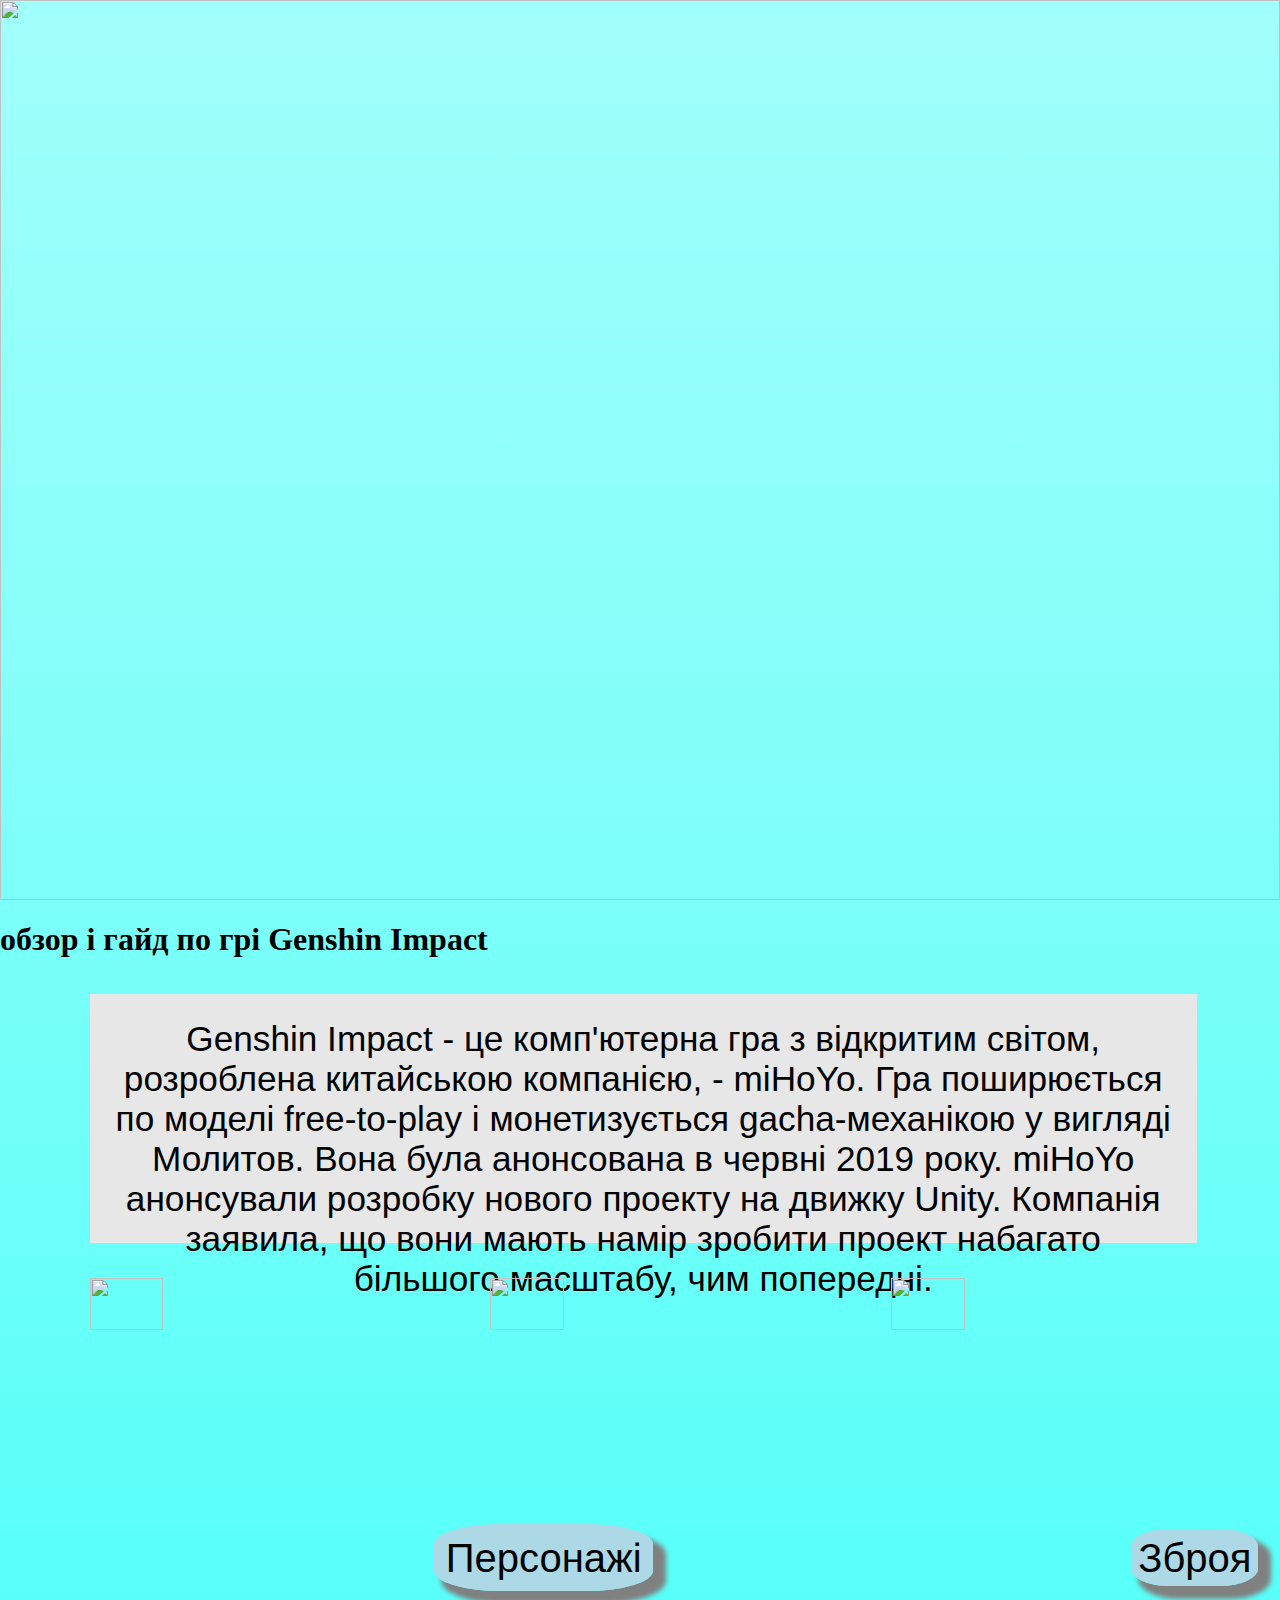
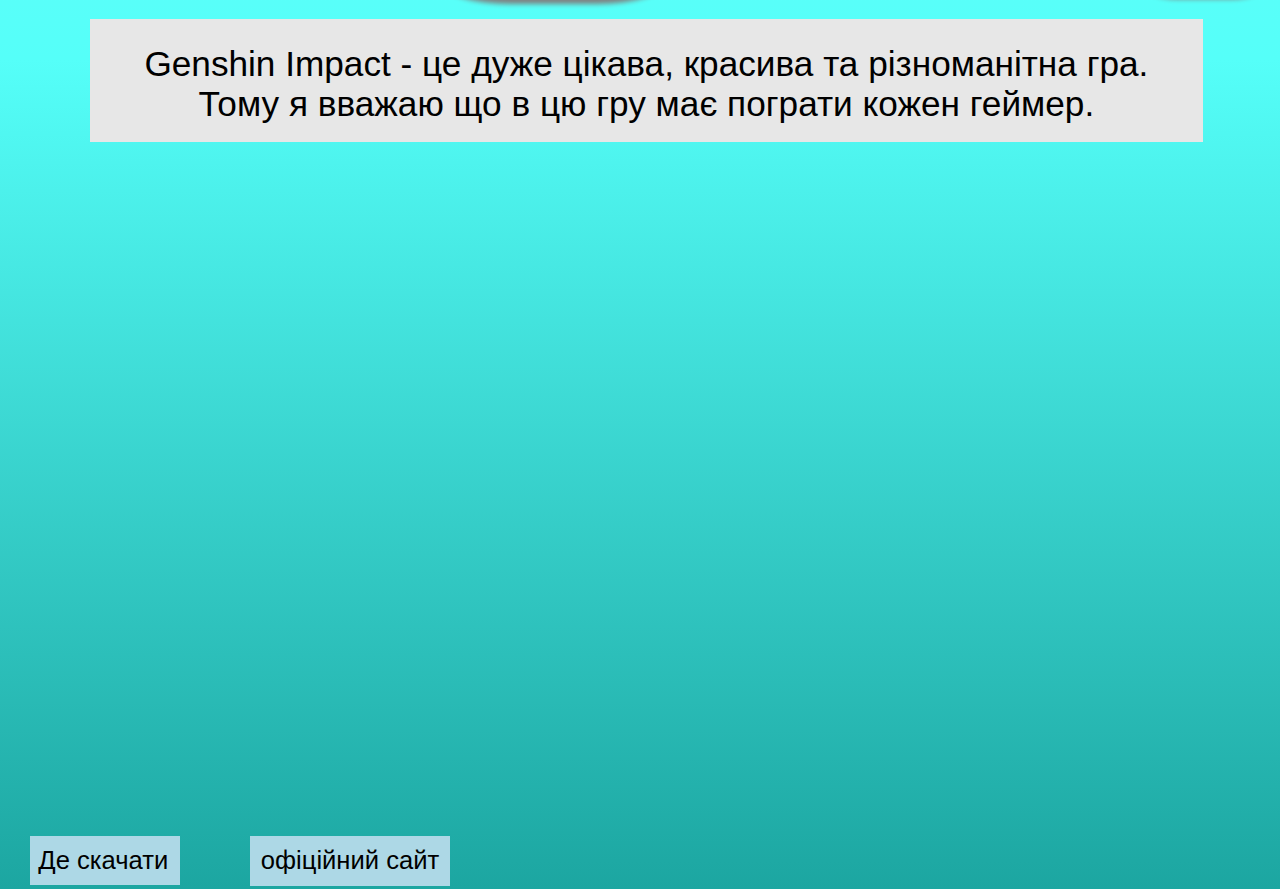
==== index.html @ d408ca3a "Update index.html" ====
<html>
    <head>
        <title>Genshin Impact (гайд по персонажам і зброї) </title>
        <link rel="stylesheet"href="style_m.css"/>
    </head>
    <body>
    <header>
        <section>
        <img class="genshin" src="https://drive.google.com/uc?export=veiw&id=1p4ZUdVtTkHJsbQ8g5_24UqcxrIvknkLV">
    </section>
        <h1> обзор і гайд по грі Genshin Impact
    </header>
    <main>
        <section>
        <p class="text">Genshin Impact - це комп'ютерна гра з відкритим світом, розроблена китайською компанією, - miHoYo. Гра поширюється по моделі free-to-play і монетизується gacha-механікою у вигляді Молитов. Вона була анонсована в червні 2019 року. miHoYo анонсували розробку нового проекту на движку Unity. Компанія заявила, що вони мають намір зробити проект набагато більшого масштабу, чим попередні.</p>
        <div>
                 <img class="one" src="https://drive.google.com/uc?export=veiw&id=1oLjM9TzhgPd-p6_hXvwGnq08KdfGALGy"> 
                 <img class="one" src="https://drive.google.com/uc?export=veiw&id=1lAmtYXMlv_cVcJt25VNb_LvziGVGpfvn"> 
                 <img class="one" src="https://drive.google.com/uc?export=veiw&id=1ni3jpJNjShLHRkc9O3Z9t5lqHu7DYPa9"> 
        </div>
    </section>
    <section>
            <table>
                <tr>
                    <td> <p> <a class="two" href="index_p.html"> Персонажі </a></p> </td>
                    <td> <p> <a class="three" href="index_z.html"> Зброя </a></p> </td>
                </tr>
            </table>
        </section> 
            <article>
    <p class="foot">Genshin Impact - це дуже цікава, красива та різноманітна гра. Тому я вважаю що в цю гру має пограти кожен геймер.</p>
            </article>
            <iframe src="https://www.youtube.com/embed/iPawkHfB9Gk" title="YouTube video player" frameborder="0"></iframe>
    </main>
    <footer>
        <section>
            <table>
                <tr>
                    <td> <p class="two22222"> <a href="https://genshin.hoyoverse.com/en/"> Де скачати </a></p> </td>
                    <td> <p class="three33333"> <a href="https://genshin.hoyoverse.com/en/home"> офіційний сайт </a></p> </td>
                </tr>
            </table>
        </section> 
    </footer>
</body>
</html>
---- style_m.css ----
.genshin {
    width: 100%;
    height: 100%;
    left: 0px;
    top: 0px;
}
body {
    margin: 0%;
}
.text {
    width: 82.5%;
    height: 22%;
    font-size: 220%;
    margin-left: 7%;
    background-color: E7E7E7;
    padding: 2%;
    font-family: sans-serif;
    text-align: center;
}
.one {
    width: 24%;
    height: 24%;
    margin-left: 7%;
    padding-bottom: 3%;
}
.two {
    font-size: 250%;
    text-decoration: none;
    font-family: sans-serif;
    color: black;
    margin-left: 220%;
    background-color: lightblue;
    padding: 6%;
    border-radius: 30%;
    box-shadow: 10px 10px 5px 3px gray;
}
.three {
    font-size: 250%;
    text-decoration: none;
    font-family: sans-serif;
    color: black;
    margin-left: 820%;
    background-color: lightblue;
    padding: 6%;
    border-radius: 30%;
    box-shadow: 10px 10px 5px 3px gray;
    
}
.two:hover {
    font-size: 260%;
    text-decoration: none;
    font-family: sans-serif;
    color: purple;
    background-color: lightblue;
    padding: 6%;
    border-radius: 30%;
    box-shadow: 5px 5px 2px 3px gray;
}
.three:hover {
    font-size: 260%;
    text-decoration: none;
    font-family: sans-serif;
    color: purple;
    background-color: lightblue;
    padding: 6%;
    border-radius: 30%;
    box-shadow: 5px 5px 2px 3px gray;
}
.foot {
    width: 83%;
    height: 8%;
    font-size: 220%;
    margin-left: 7%;
    background-color: E7E7E7;
    padding: 2%;
    font-family: sans-serif;
    text-align: center;
}
.for {
    text-align: center;
    font-family: sans-serif;
    font-size: 250%;
}
p a {
    text-decoration: none;
    color: black;
    font-family: sans-serif;
}
p a:hover {
    color: purple;
    text-decoration: none;
    font-size: 105%;
}
iframe {
    margin-left: 15%;
    padding-bottom: 2%;
    width: 70%;
     height: 70%;
}
body {
    background-image: linear-gradient(	#A2FFFB, #80FFFA, #55FFF9, #1CA6A1)
}
.two22222 {
    font-size: 160%;
    text-decoration: none;
    font-family: sans-serif;
    color: black;
    margin-left: 20%;
    background-color: lightblue;
    padding: 10 6 10 6%;
    width: 100%
}
.three33333{
    font-size: 160%;
    text-decoration: none;
    font-family: sans-serif;
    color: black;
    margin-left: 60%;
    background-color: lightblue;
    padding: 6%;
    width: 100%;
}
.two22222:hover {
    font-size: 160%;
    text-decoration: none;
    font-family: sans-serif;
    color: purple;
    margin-left: 20%;
    background-color lightblue;
    padding: 12 8 12 8%;
    width: 100%
}
.three33333:hover {
    font-size: 160%;
    text-decoration: none;
    font-family: sans-serif;
    color: purple;
    margin-left: 60%;
    background-color: lightblue;
    padding:  12 8 12 8%;
    width: 100%;
}
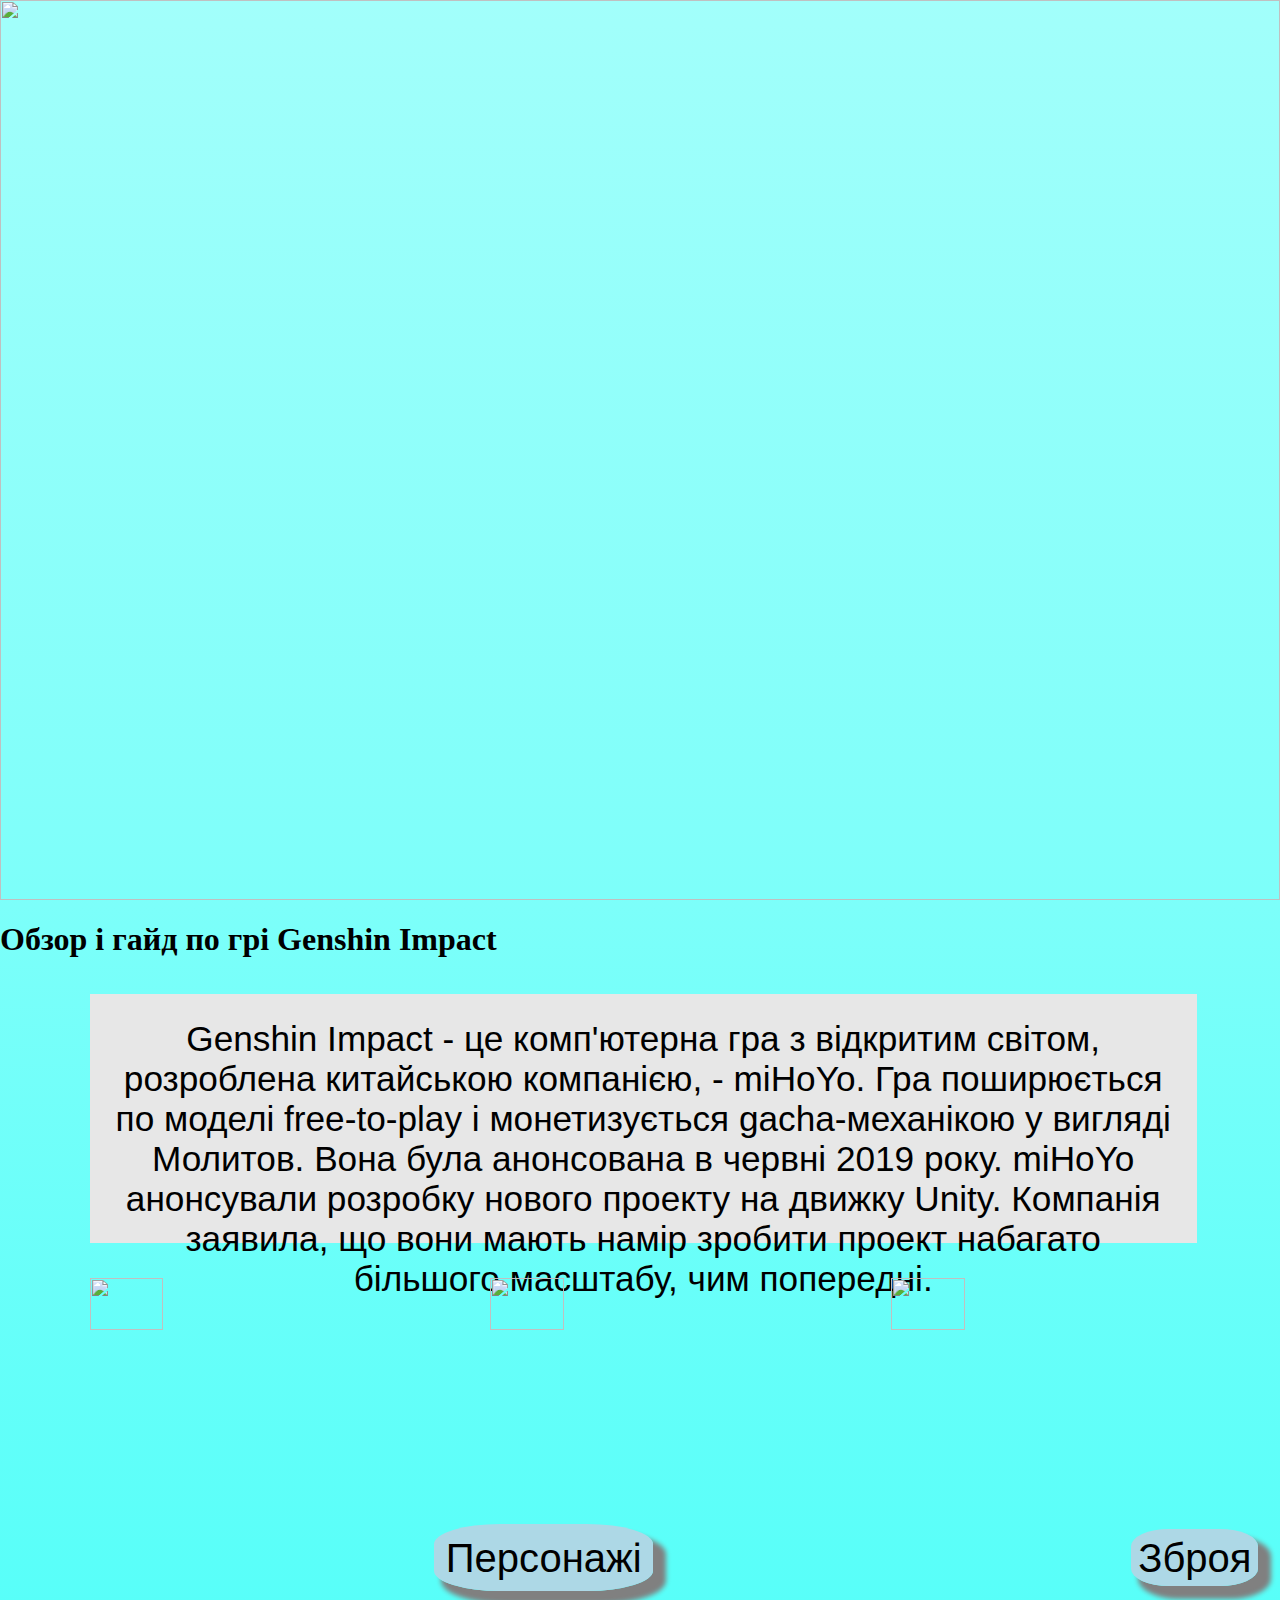
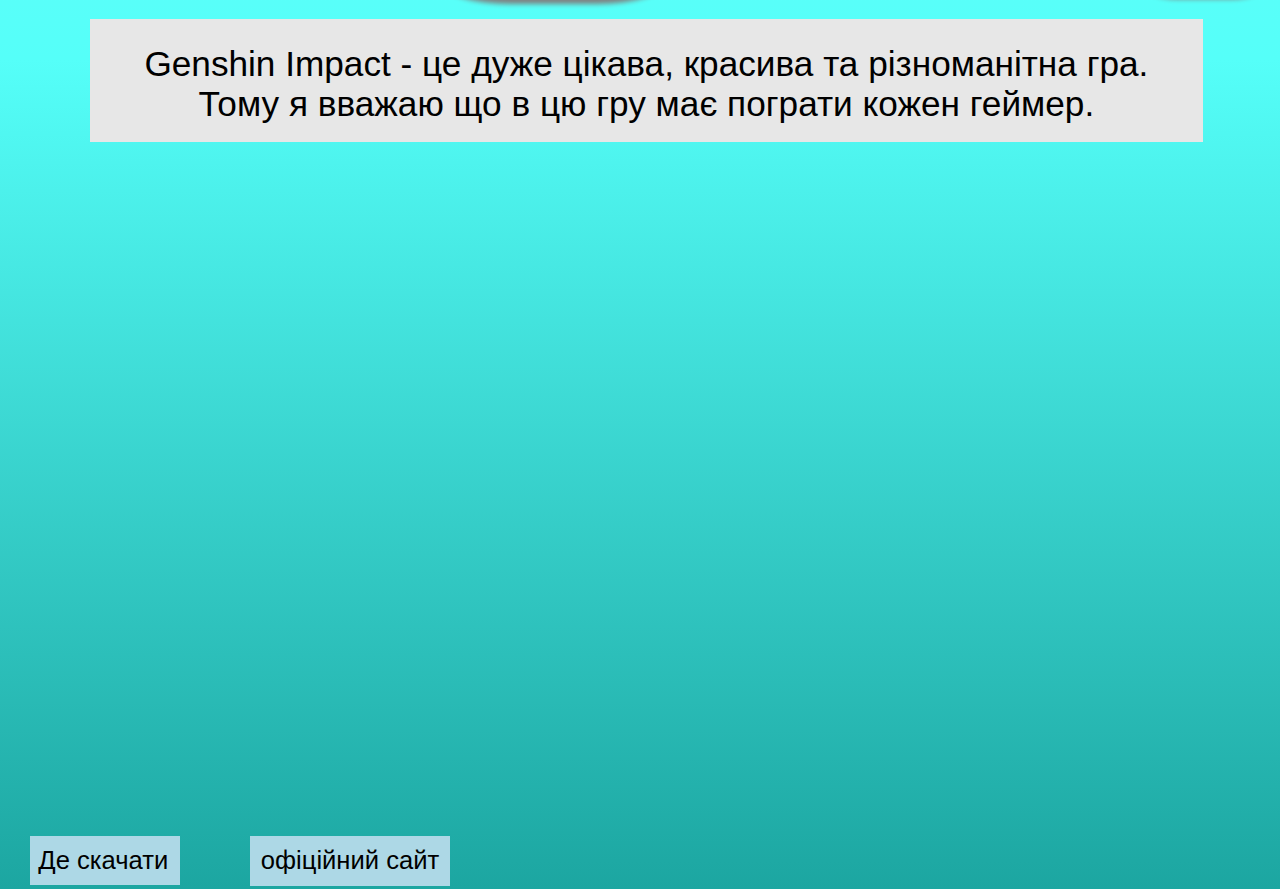
==== commit 9348548a: "Update index.html" ====
--- a/index.html
+++ b/index.html
@@ -8,7 +8,7 @@
         <section>
         <img class="genshin" src="https://drive.google.com/uc?export=veiw&id=1p4ZUdVtTkHJsbQ8g5_24UqcxrIvknkLV">
     </section>
-        <h1> обзор і гайд по грі Genshin Impact
+        <h1> Обзор і гайд по грі Genshin Impact
     </header>
     <main>
         <section>
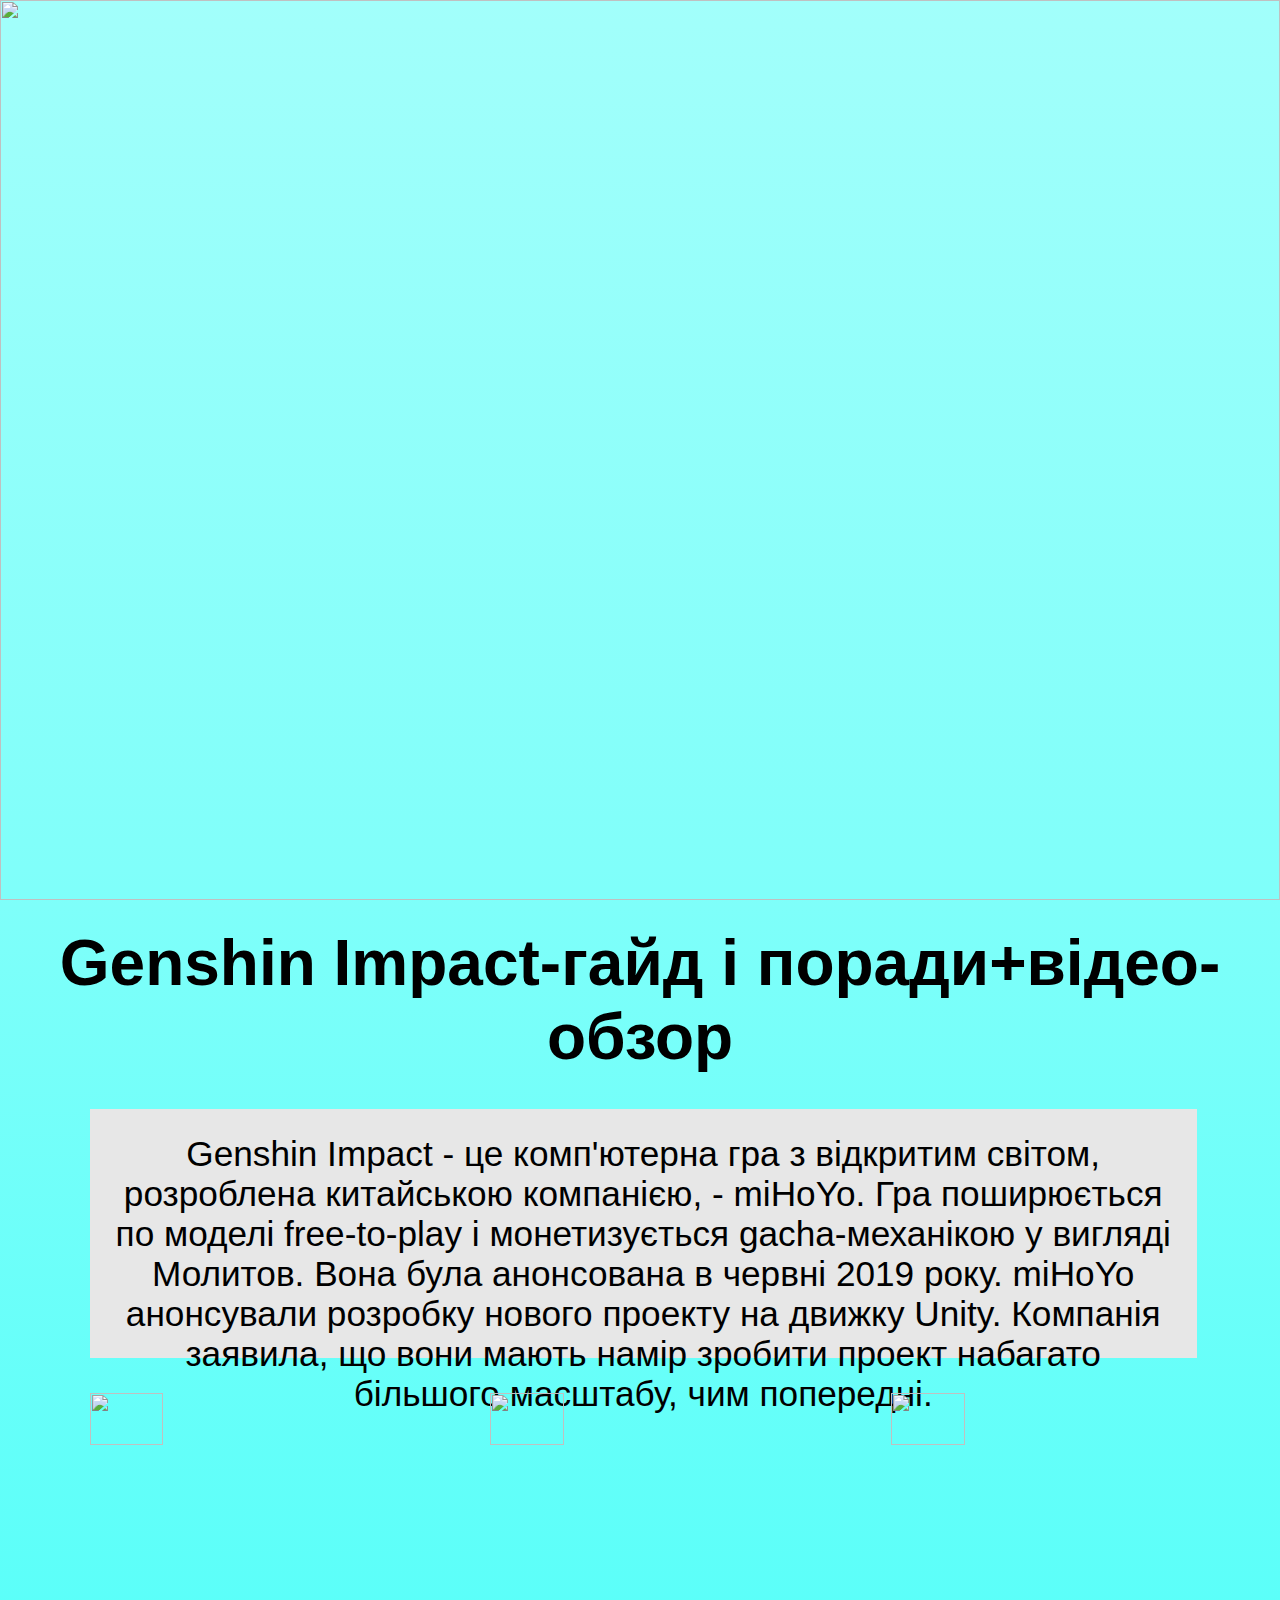
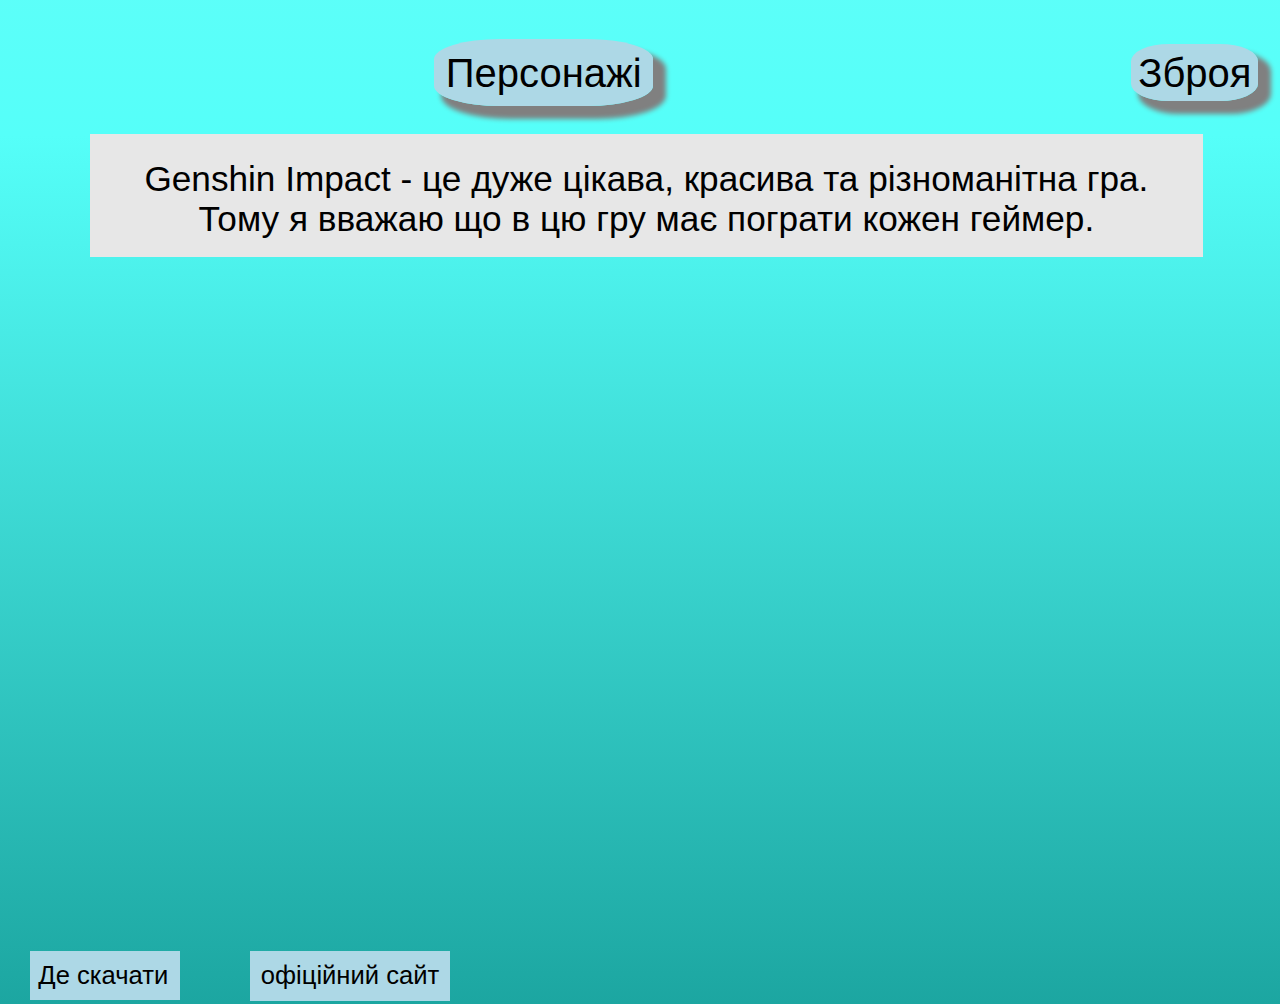
==== commit f561deb8: "Update index.html" ====
--- a/index.html
+++ b/index.html
@@ -1,14 +1,16 @@
 <html>
     <head>
-        <title>Genshin Impact (гайд по персонажам і зброї) </title>
+        <meta name="google-site-verification" content="RZ0T5YibLcI4ald28p1eyDi-mDHDWzOWzWQNdZ9hDqk" />
+        <title> Genshin Impact-гайд і поради+відео-обзор </title>
         <link rel="stylesheet"href="style_m.css"/>
+        <meta name="description" content="Genshin Impact - це комп'ютерна гра з відкритим світом, розроблена китайською компанією, - miHoYo. Гра поширюється по моделі free-to-play" />
     </head>
     <body>
     <header>
         <section>
         <img class="genshin" src="https://drive.google.com/uc?export=veiw&id=1p4ZUdVtTkHJsbQ8g5_24UqcxrIvknkLV">
     </section>
-        <h1> Обзор і гайд по грі Genshin Impact
+        <h1>Genshin Impact-гайд і поради+відео-обзор</h1>
     </header>
     <main>
         <section>
--- a/style_m.css
+++ b/style_m.css
@@ -140,3 +140,10 @@
     padding:  12 8 12 8%;
     width: 100%;
 }
+header h1 {
+    text-align: center;
+    font-family: sans-serif;
+    margin-top: 2%;
+    margin-bottom: 2%;
+    font-size: 400%;
+}
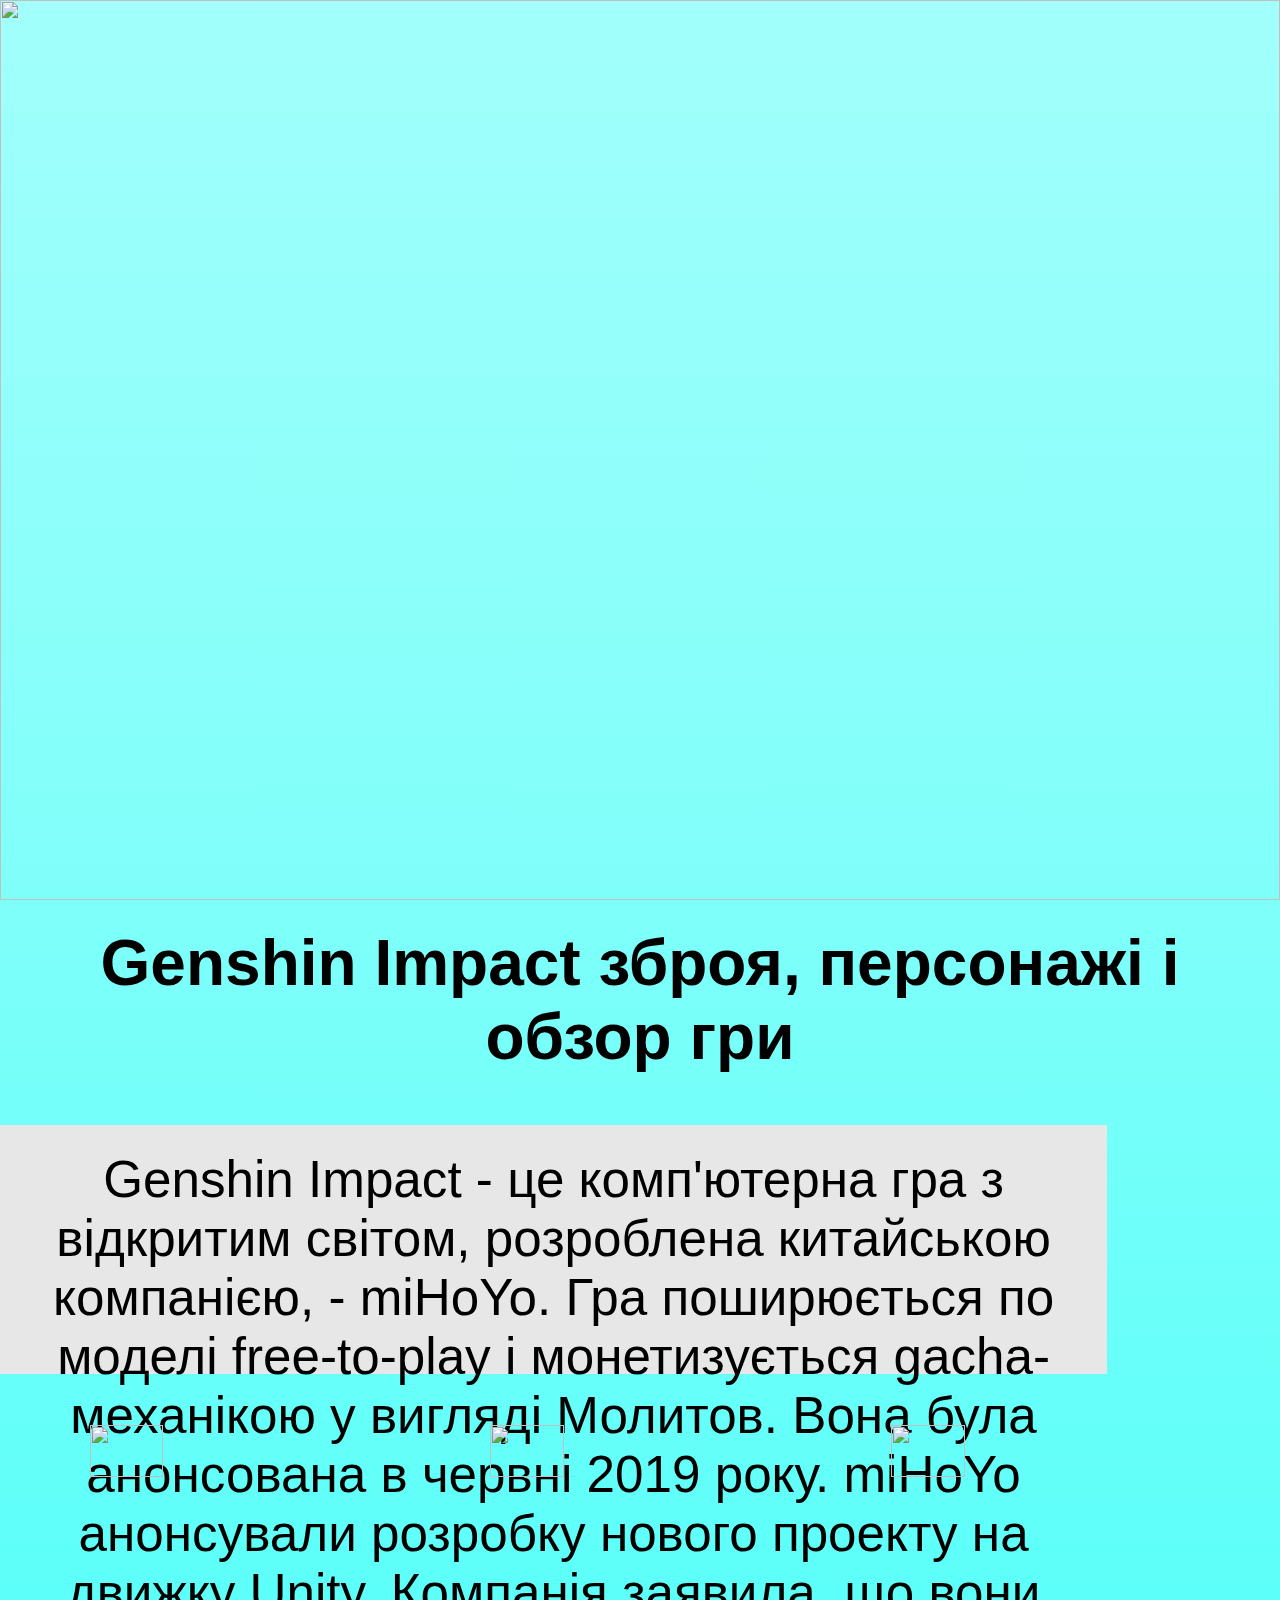
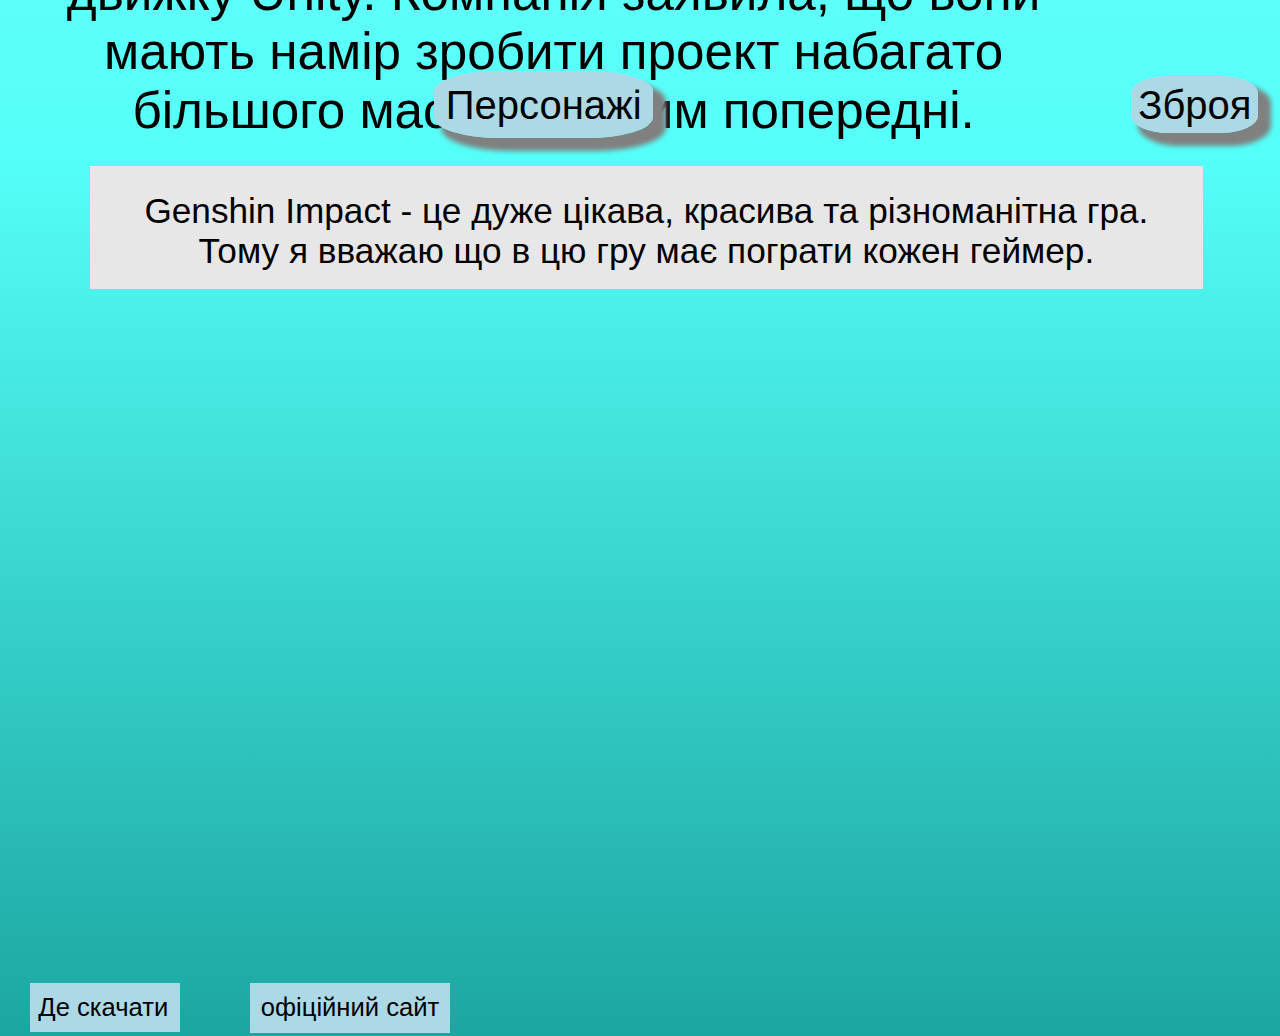
==== commit 4382dad4: "Update index.html" ====
--- a/index.html
+++ b/index.html
@@ -1,7 +1,9 @@
 <html>
     <head>
+        <script async src="https://pagead2.googlesyndication.com/pagead/js/adsbygoogle.js?client=ca-pub-1900053246734751"
+     crossorigin="anonymous"></script>
         <meta name="google-site-verification" content="RZ0T5YibLcI4ald28p1eyDi-mDHDWzOWzWQNdZ9hDqk" />
-        <title> Genshin Impact-гайд і поради+відео-обзор </title>
+        <title> Genshin Impact зброя, персонажі і обзор гри </title>
         <link rel="stylesheet"href="style_m.css"/>
         <meta name="description" content="Genshin Impact - це комп'ютерна гра з відкритим світом, розроблена китайською компанією, - miHoYo. Гра поширюється по моделі free-to-play" />
     </head>
@@ -10,17 +12,15 @@
         <section>
         <img class="genshin" src="https://drive.google.com/uc?export=veiw&id=1p4ZUdVtTkHJsbQ8g5_24UqcxrIvknkLV">
     </section>
-        <h1>Genshin Impact-гайд і поради+відео-обзор</h1>
+        <h1>Genshin Impact зброя, персонажі і обзор гри</h1>
     </header>
     <main>
-        <section>
         <p class="text">Genshin Impact - це комп'ютерна гра з відкритим світом, розроблена китайською компанією, - miHoYo. Гра поширюється по моделі free-to-play і монетизується gacha-механікою у вигляді Молитов. Вона була анонсована в червні 2019 року. miHoYo анонсували розробку нового проекту на движку Unity. Компанія заявила, що вони мають намір зробити проект набагато більшого масштабу, чим попередні.</p>
         <div>
                  <img class="one" src="https://drive.google.com/uc?export=veiw&id=1oLjM9TzhgPd-p6_hXvwGnq08KdfGALGy"> 
                  <img class="one" src="https://drive.google.com/uc?export=veiw&id=1lAmtYXMlv_cVcJt25VNb_LvziGVGpfvn"> 
                  <img class="one" src="https://drive.google.com/uc?export=veiw&id=1ni3jpJNjShLHRkc9O3Z9t5lqHu7DYPa9"> 
         </div>
-    </section>
     <section>
             <table>
                 <tr>
--- a/style_m.css
+++ b/style_m.css
@@ -10,8 +10,7 @@
 .text {
     width: 82.5%;
     height: 22%;
-    font-size: 220%;
-    margin-left: 7%;
+    font-size: 4vw;
     background-color: E7E7E7;
     padding: 2%;
     font-family: sans-serif;
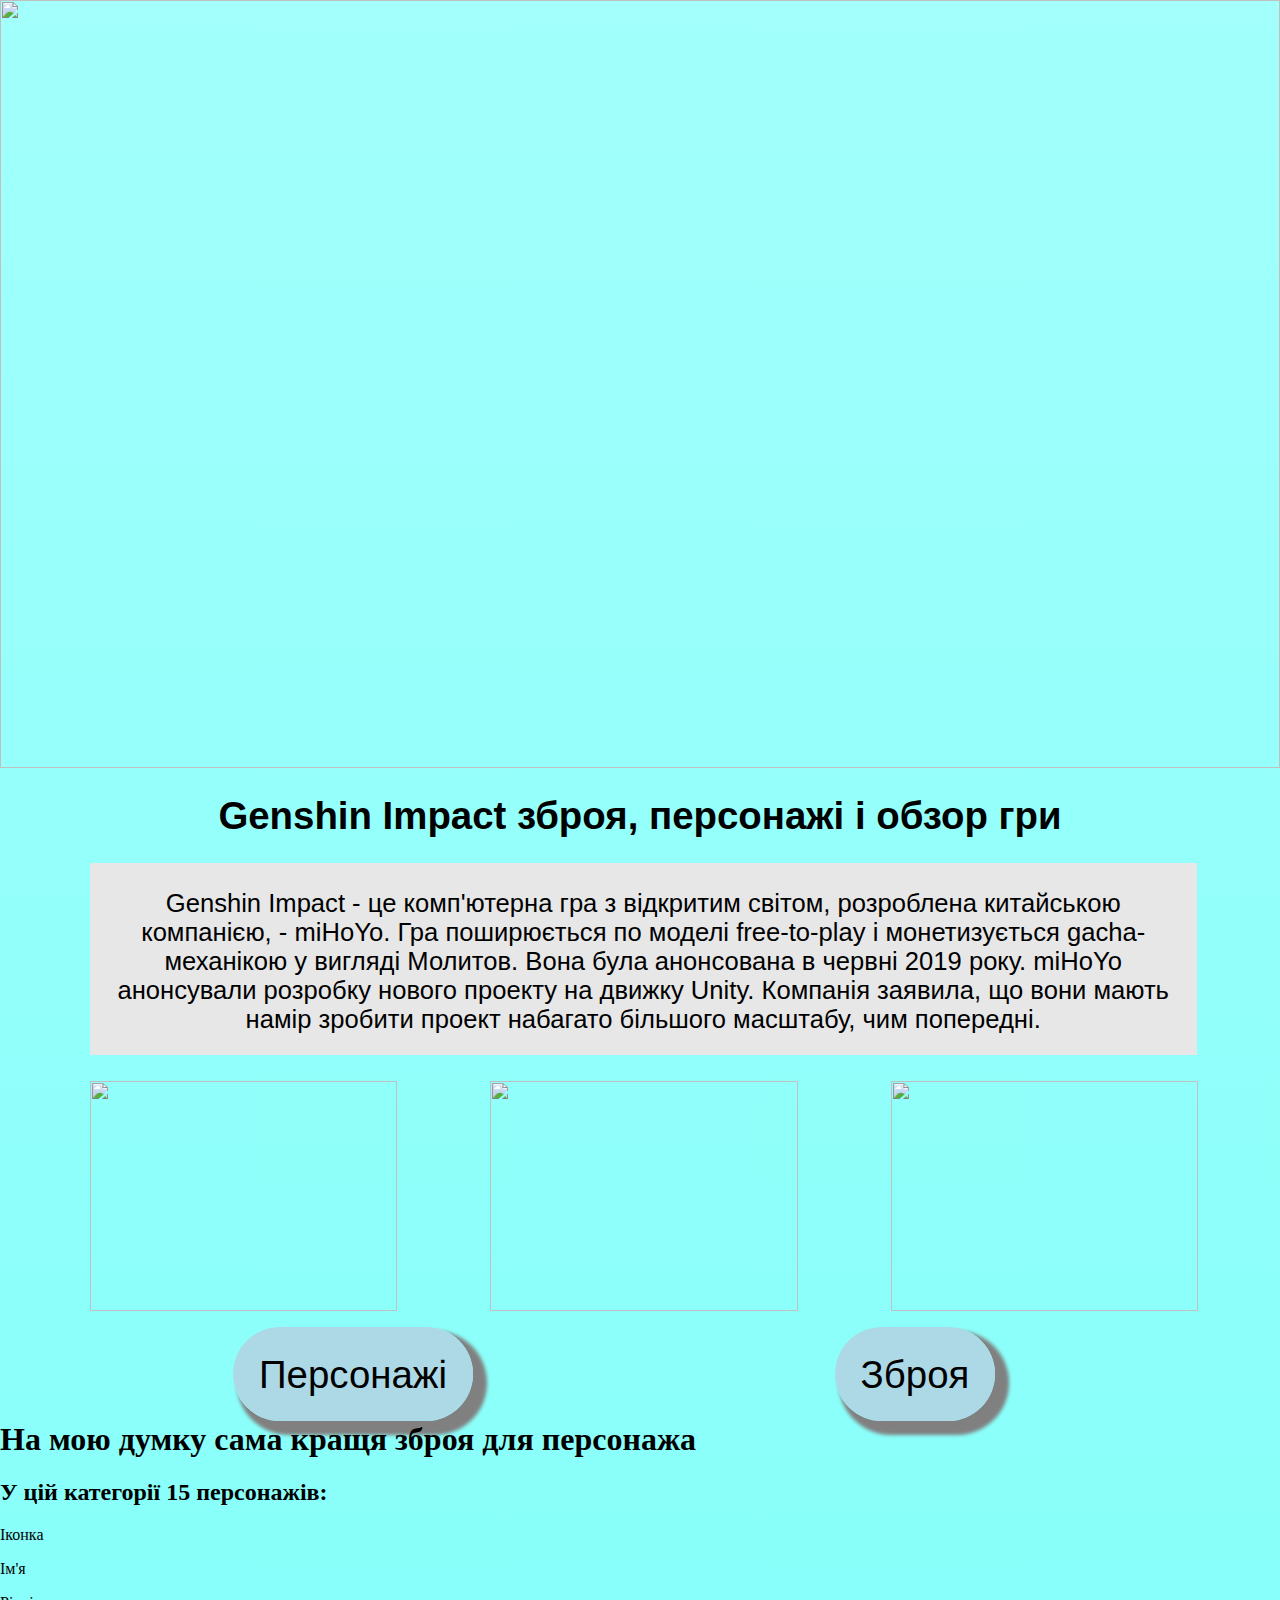
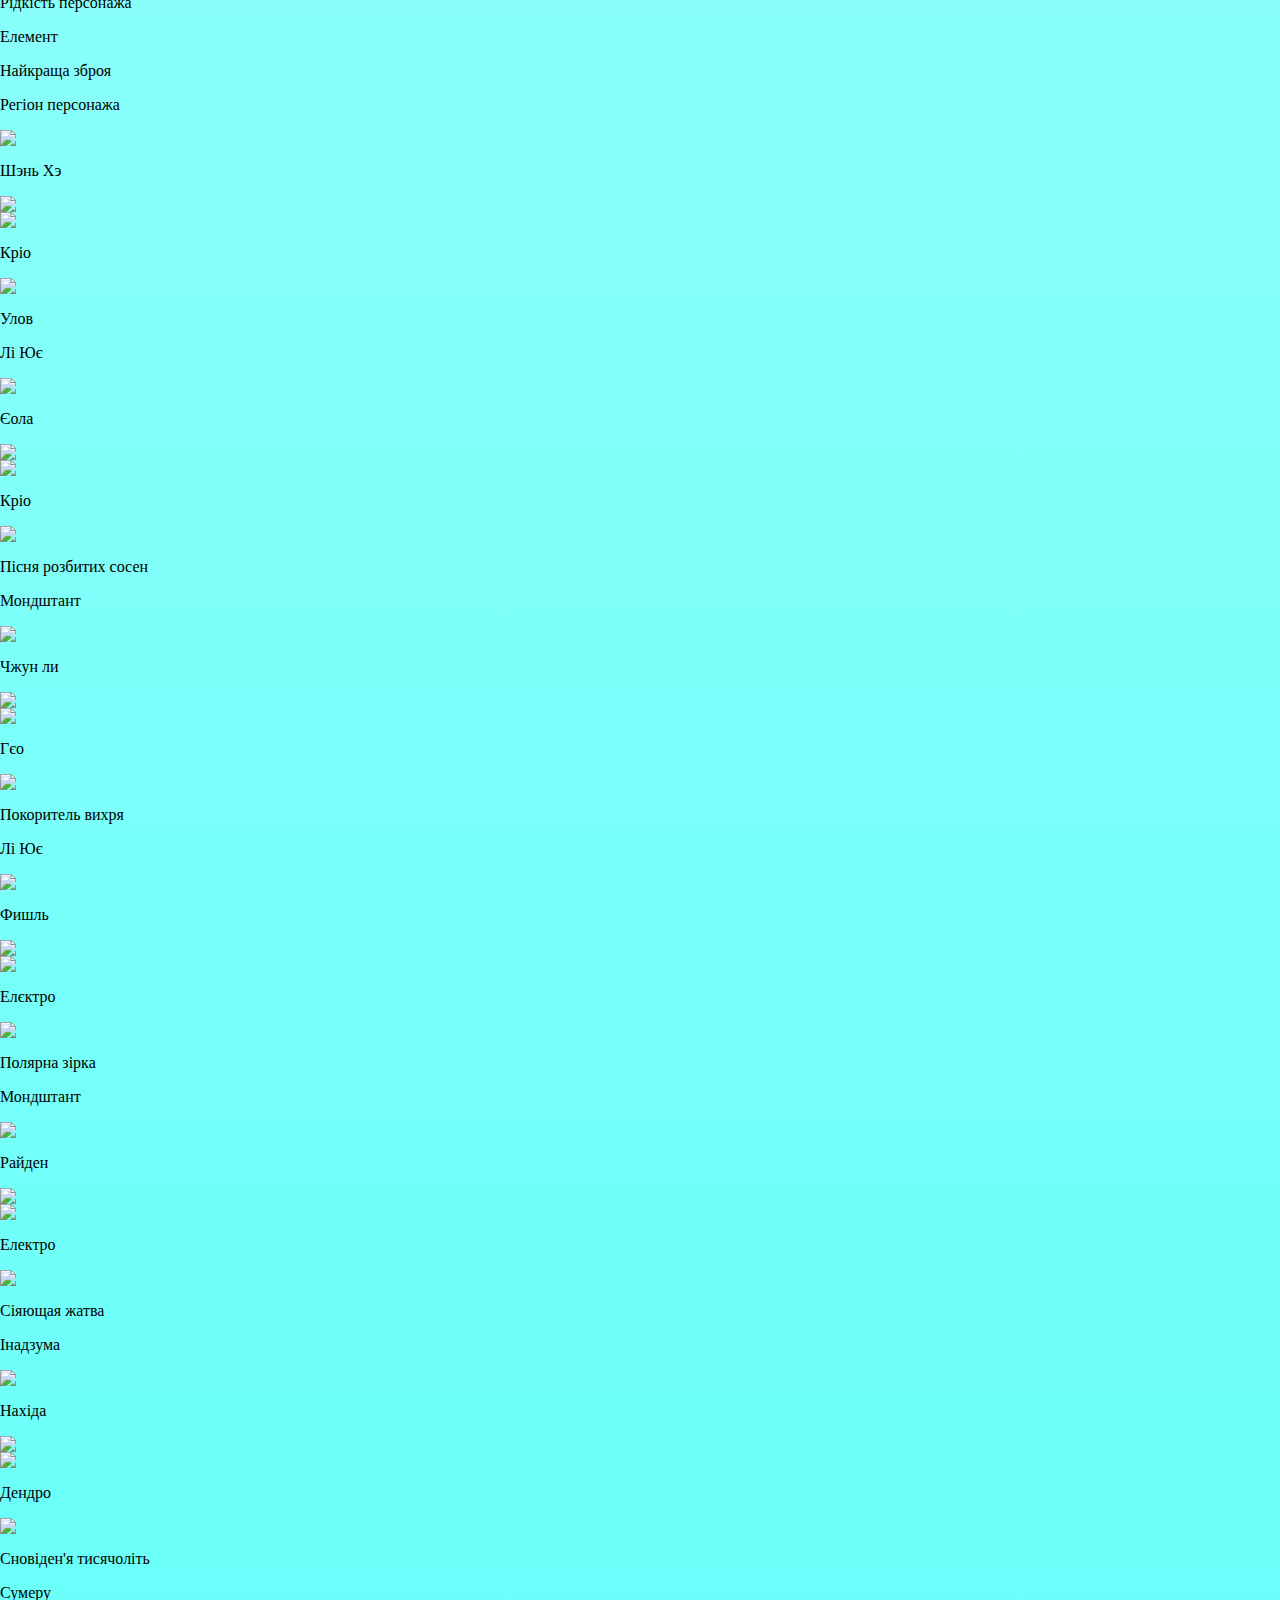
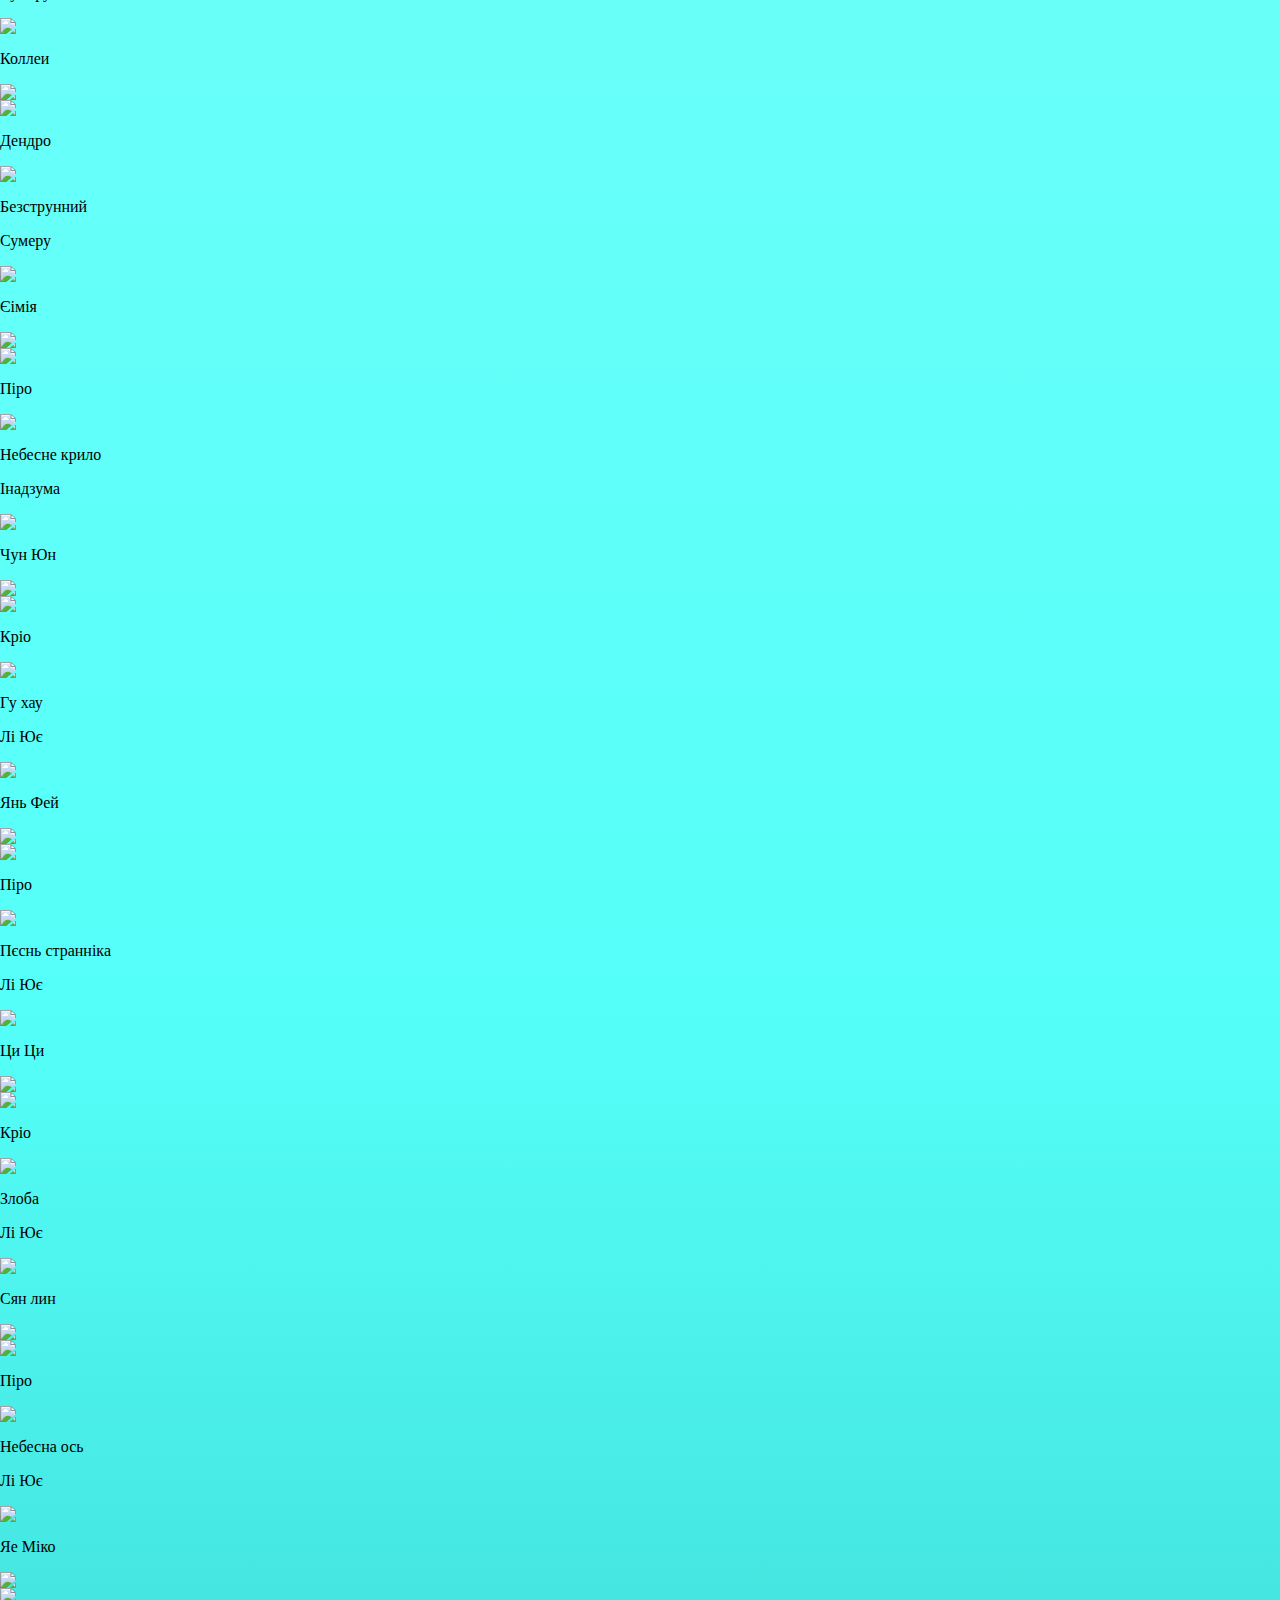
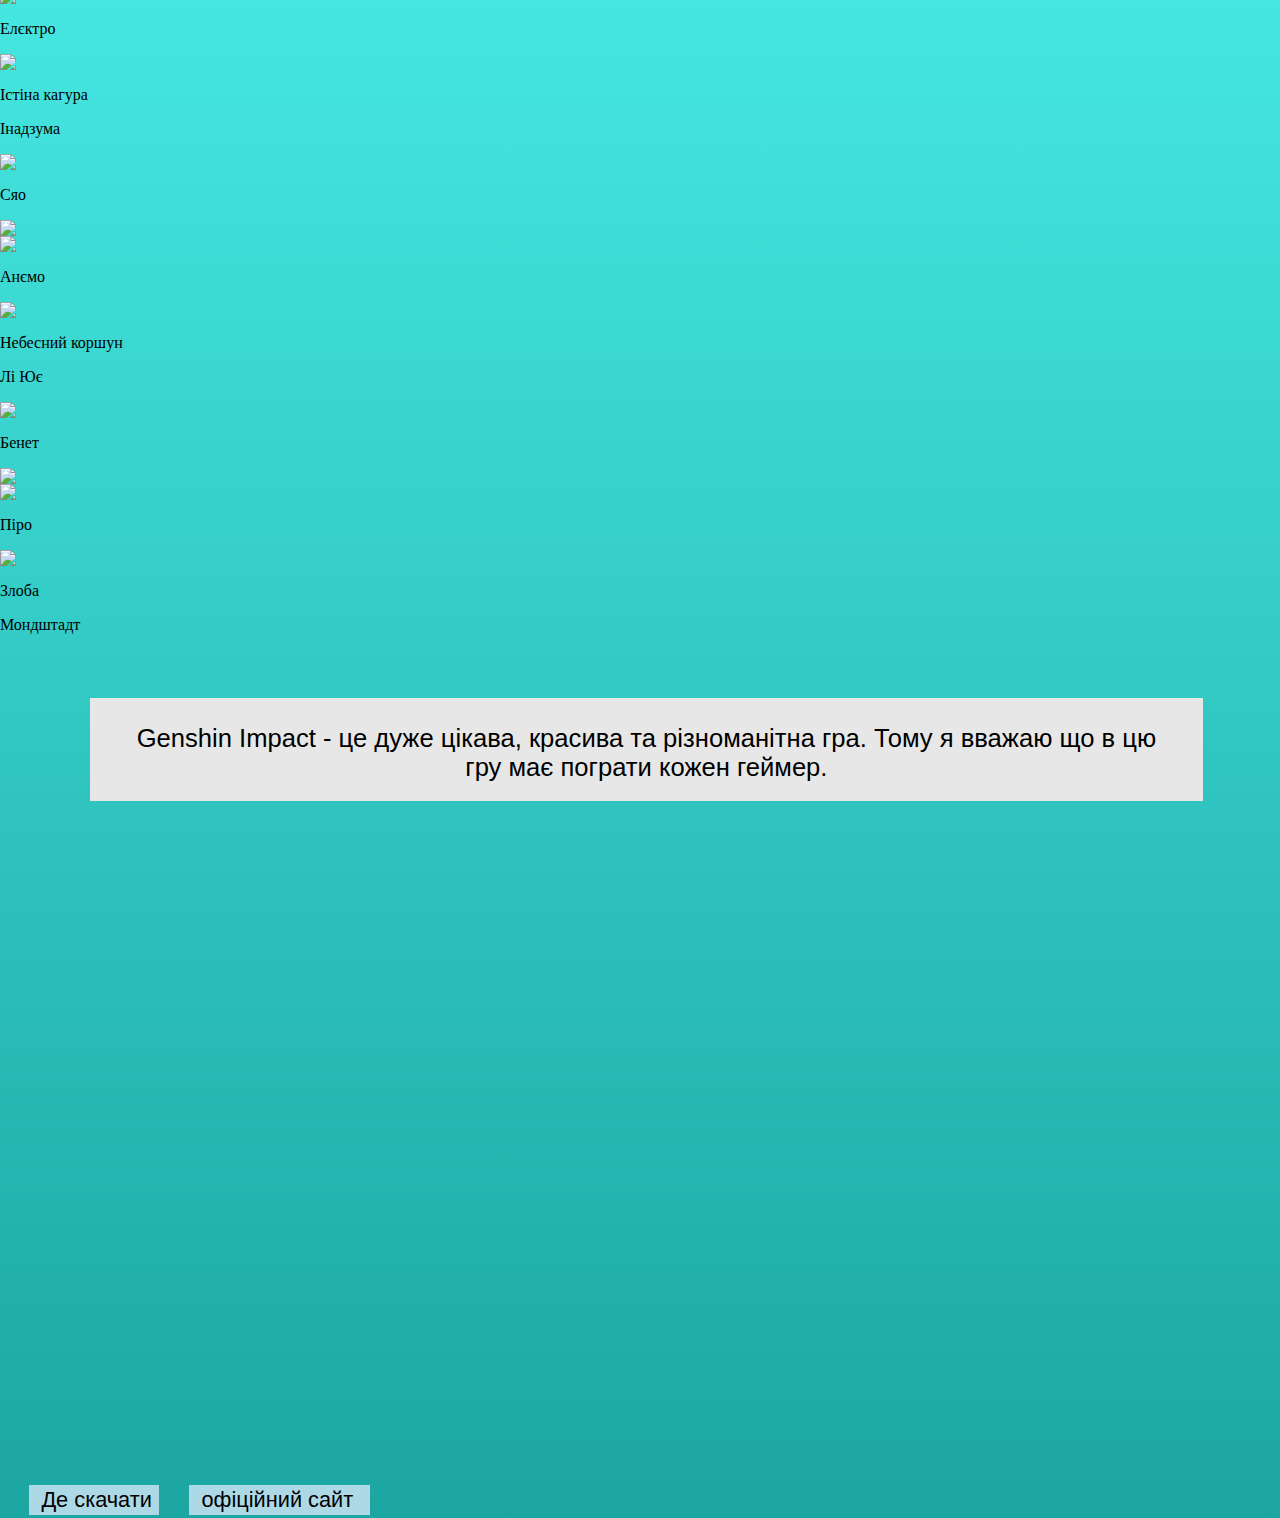
==== commit 1af34564: "Update index.html" ====
--- a/index.html
+++ b/index.html
@@ -29,6 +29,494 @@
                 </tr>
             </table>
         </section> 
+         <h1 class="h1">
+                        На мою думку сама кращя зброя для персонажа
+                </h1>
+                <h2>
+                        У цій категорії 15 персонажів:
+                </h2>
+                <section class="onetwo">
+                    <article>
+                        <p class="boom1">
+                            Іконка
+                        </p>
+                    </article>
+                    <article>
+                            <p class="boom2">
+                                Ім'я
+                            </p>
+                        </article>
+                        <article>
+                                <p class="boom3">
+                                    Рідкість персонажа
+                                </p>
+                            </article>
+                            <article>
+                                    <p class="boom4">
+                                        Елемент
+                                    </p>
+                                </article>
+                                <article>
+                                        <p class="boom5">
+                                            Найкраща зброя
+                                        </p>
+                                    </article>
+                                    <article>
+                                            <p class="boom6">
+                                                Регіон персонажа
+                                            </p>
+                                        </article>
+                </section>
+                <section>
+                    <article class="article1">
+                        <img class="img1" src="https://drive.google.com/uc?export=veiw&id=1aKARiVFKELa47JCKua1QG9Shp4vJ0HCd">
+                    </article>
+                    <article class="article2">
+                        <p class="text1">
+                                Шэнь Хэ
+                        </p>
+                        </article>
+                        <article class="article3">
+                            <img class="img2" src="https://drive.google.com/uc?export=veiw&id=1CC1ENBjKKXfKJ4lS-BvY6xwUg_LiwcNk">
+                            </article>
+                            <article class="article4">
+                                <img class="img3" src="https://drive.google.com/uc?export=veiw&id=13_Fn3rcXTz1vGnaLEDtFy23VfFHHt6nj">
+                                <p class="text2">
+                                        Кріо
+                                </p>
+                                </article>
+                                <article class="article5">
+                                    <img class="img4" src="https://drive.google.com/uc?export=veiw&id=1SDo09ifrE1XB0i8ccWEwfVHg2w8vAkZt">
+                                    <p class="text3">
+                                            Улов
+                                    </p>
+                                    </article>
+                                    <article class="article6">
+                                        <p class="text4">
+                                                Лі Ює
+                                        </p>
+                                        </article>
+                </section>
+                <section>
+                        <article class="article1">
+                            <img class="img1" src="https://drive.google.com/uc?export=veiw&id=1DMVlZSMjH-RB1jYyM2caC46m2xD_fflL">
+                        </article>
+                        <article class="article2">
+                            <p class="text1">
+                                    Єола
+                            </p>
+                            </article>
+                            <article class="article3">
+                                <img class="img2" src="https://drive.google.com/uc?export=veiw&id=1CC1ENBjKKXfKJ4lS-BvY6xwUg_LiwcNk">
+                                </article>
+                                <article class="article4">
+                                    <img class="img3" src="https://drive.google.com/uc?export=veiw&id=13_Fn3rcXTz1vGnaLEDtFy23VfFHHt6nj">
+                                    <p class="text2">
+                                            Кріо
+                                    </p>
+                                    </article>
+                                    <article class="article5">
+                                        <img class="img4" src="https://drive.google.com/uc?export=veiw&id=1u7kCwvSznnFEzlAh4Jmgk5bqPbNXmpYq">
+                                        <p class="text3">
+                                                Пісня розбитих сосен
+                                        </p>
+                                        </article>
+                                        <article class="article6">
+                                            <p class="text4">
+                                                    Мондштант
+                                            </p>
+                                            </article>
+                    </section>
+                    <section>
+                            <article class="article1">
+                                <img class="img1" src="https://drive.google.com/uc?export=veiw&id=15iijq3sIo5VD7zujpVK4lnM7uK4fL4ef">
+                            </article>
+                            <article class="article2">
+                                <p class="text1">
+                                        Чжун ли
+                                </p>
+                                </article>
+                                <article class="article3">
+                                    <img class="img2" src="https://drive.google.com/uc?export=veiw&id=1CC1ENBjKKXfKJ4lS-BvY6xwUg_LiwcNk">
+                                    </article>
+                                    <article class="article4">
+                                        <img class="img3" src="https://drive.google.com/uc?export=veiw&id=1Z67B91KYCeiCYyIN9i8FyOoZDBbpiy00">
+                                        <p class="text2">
+                                                Гєо
+                                        </p>
+                                        </article>
+                                        <article class="article5">
+                                            <img class="img4" src="https://drive.google.com/uc?export=veiw&id=1TkMNDoxBEvWCRfkGijmNdjt-tsoG4pTf">
+                                            <p class="text3">
+                                                    Покоритель вихря
+                                            </p>
+                                            </article>
+                                            <article class="article6">
+                                                <p class="text4">
+                                                        Лі Ює
+                                                </p>
+                                                </article>
+                </section>
+                <section>
+                        <article class="article1">
+                            <img class="img1" src="https://drive.google.com/uc?export=veiw&id=1jPyaniiPyn87b4rUn7e2YRocAq_PLyCi">
+                        </article>
+                        <article class="article2">
+                            <p class="text1">
+                                    Фишль
+                            </p>
+                            </article>
+                            <article class="article3">
+                                <img class="img2" src="https://drive.google.com/uc?export=veiw&id=1xSxVjs7siPWURUxGlCOcQBkL05YX86he">
+                                </article>
+                                <article class="article4">
+                                    <img class="img3" src="https://drive.google.com/uc?export=veiw&id=1UJA-p5UUSyyxwsPmflFkbO9WwuUjkBzm">
+                                    <p class="text2">
+                                            Елєктро
+                                    </p>
+                                    </article>
+                                    <article class="article5">
+                                        <img class="img4" src="https://drive.google.com/uc?export=veiw&id=1vJ7KjAXLIJkiWsnDfHgiO72mfd6J5SVM">
+                                        <p class="text3">
+                                                Полярна зірка
+                                        </p>
+                                        </article>
+                                        <article class="article6">
+                                            <p class="text4">
+                                                    Мондштант
+                                            </p>
+                                            </article>
+                    </section>
+                    <section>
+                            <article class="article1">
+                                <img class="img1" src="https://drive.google.com/uc?export=veiw&id=1KhKp4m8e-XUA6Xwfc6rQrxLhtEgRISsP">
+                            </article>
+                            <article class="article2">
+                                <p class="text1">
+                                        Райден
+                                </p>
+                                </article>
+                                <article class="article3">
+                                    <img class="img2" src="https://drive.google.com/uc?export=veiw&id=1CC1ENBjKKXfKJ4lS-BvY6xwUg_LiwcNk">
+                                    </article>
+                                    <article class="article4">
+                                        <img class="img3"  src="https://drive.google.com/uc?export=veiw&id=1UJA-p5UUSyyxwsPmflFkbO9WwuUjkBzm">
+                                        <p class="text2">
+                                                Електро
+                                        </p>
+                                        </article>
+                                        <article class="article5">
+                                            <img class="img4" src="https://drive.google.com/uc?export=veiw&id=14uTWJR0E5eV7n6MVOD3uclgGo-XIZZno">
+                                            <p class="text3">
+                                                    Сіяющая жатва
+                                            </p>
+                                            </article>
+                                            <article class="article6">
+                                                <p class="text4">
+                                                        Інадзума
+                                                </p>
+                                                </article>
+                        </section>
+                        <section>
+                                <article class="article1">
+                                    <img class="img1"  src="https://drive.google.com/uc?export=veiw&id=1-HGcIjAMF6l8H3MY1VfU97MsSX-joenM">
+                                </article>
+                                <article class="article2">
+                                    <p class="text1">
+                                            Нахіда
+                                    </p>
+                                    </article>
+                                    <article class="article3">
+                                        <img class="img2"  src="https://drive.google.com/uc?export=veiw&id=1CC1ENBjKKXfKJ4lS-BvY6xwUg_LiwcNk">
+                                        </article>
+                                        <article class="article4">
+                                            <img class="img3"  src="https://drive.google.com/uc?export=veiw&id=1h1AaeEgZS6e0uQS989UeC4r2IqSCQMMn">
+                                            <p class="text2">
+                                                    Дендро
+                                            </p>
+                                            </article>
+                                            <article class="article5">
+                                                <img class="img4"  src="https://drive.google.com/uc?export=veiw&id=13wtua_NyTNM3-QTvzsUGTy4z49gL-Mdm">
+                                                <p class="text3">
+                                                        Сновіден'я тисячоліть
+                                                </p>
+                                                </article>
+                                                <article class="article6">
+                                                    <p class="text4">
+                                                            Сумеру
+                                                    </p>
+                                                    </article>
+                            </section>
+                            <section>
+                                    <article class="article1">
+                                        <img class="img1" src="https://drive.google.com/uc?export=veiw&id=1CfRV9fg5Pws3ekbgqVIygJtAZ17gPga4">
+                                    </article>
+                                    <article class="article2">
+                                        <p class="text1">
+                                            Коллеи
+                                        </p>
+                                        </article>
+                                        <article class="article3">
+                                            <img class="img2" src="https://drive.google.com/uc?export=veiw&id=1xSxVjs7siPWURUxGlCOcQBkL05YX86he">
+                                            </article>
+                                            <article class="article4">
+                                                <img class="img3" src="https://drive.google.com/uc?export=veiw&id=1h1AaeEgZS6e0uQS989UeC4r2IqSCQMMn">
+                                                <p class="text2">
+                                                        Дендро
+                                                </p>
+                                                </article>
+                                                <article class="article5">
+                                                    <img class="img4" src="https://drive.google.com/uc?export=veiw&id=1nlpAcWNbepyVGg3YHxgsUR8rfmBSAIn3">
+                                                    <p class="text3">
+                                                            Безструнний
+                                                    </p>
+                                                    </article>
+                                                    <article class="article6">
+                                                        <p class="text4">
+                                                                Сумеру
+                                                        </p>
+                                                        </article>
+                                </section>
+                                <section>
+                                        <article class="article1">
+                                            <img class="img1" src="https://drive.google.com/uc?export=veiw&id=1MTKitHP7m8shYie7GR4qBbg2Rui4x1yu">
+                                        </article>
+                                        <article class="article2">
+                                            <p class="text1">
+                                                    Єімія
+                                            </p>
+                                            </article>
+                                            <article class="article3">
+                                                <img class="img2" src="https://drive.google.com/uc?export=veiw&id=1CC1ENBjKKXfKJ4lS-BvY6xwUg_LiwcNk">
+                                                </article>
+                                                <article class="article4">
+                                                    <img class="img3" src="https://drive.google.com/uc?export=veiw&id=1Thfypl9hOpvKMbD3Hr1mkHpaxERgIFSz">
+                                                    <p class="text2">
+                                                            Піро
+                                                    </p>
+                                                    </article>
+                                                    <article class="article5">
+                                                        <img class="img4" src="https://drive.google.com/uc?export=veiw&id=1K5xRfNUen0-weyJiicRi7-u-58B7rHqm">
+                                                        <p class="text3">
+                                                                Небесне крило
+                                                        </p>
+                                                        </article>
+                                                        <article class="article6">
+                                                            <p class="text4">
+                                                                    Інадзума
+                                                            </p>
+                                                            </article>
+                                    </section>
+                                    <section>
+                                            <article class="article1">
+                                                <img class="img1" src="https://drive.google.com/uc?export=veiw&id=1ha08qmJ3ect6Olwp9mV-zCX3o7lh_CSu">
+                                            </article>
+                                            <article class="article2">
+                                                <p class="text1">
+                                                        Чун Юн
+                                                </p>
+                                                </article>
+                                                <article class="article3">
+                                                    <img class="img2" src="https://drive.google.com/uc?export=veiw&id=1xSxVjs7siPWURUxGlCOcQBkL05YX86he">
+                                                    </article>
+                                                    <article class="article4">
+                                                        <img class="img3" src="https://drive.google.com/uc?export=veiw&id=13_Fn3rcXTz1vGnaLEDtFy23VfFHHt6nj">
+                                                        <p class="text2">
+                                                                Кріо
+                                                        </p>
+                                                        </article>
+                                                        <article class="article5">
+                                                            <img class="img4" src="https://drive.google.com/uc?export=veiw&id=1wBCIEJNRoD0ZcHpUKNRR86nxezAO00a_">
+                                                            <p class="text3">
+                                                                    Гу хау
+                                                            </p>
+                                                            </article>
+                                                            <article class="article6">
+                                                                <p class="text4">
+                                                                        Лі Ює
+                                                                </p>
+                                                                </article>
+                                        </section>
+                                        <section>
+                                                <article class="article1">
+                                                    <img class="img1" src="https://drive.google.com/uc?export=veiw&id=1SEBe-6OLs7m5HNI0YUCZ1ohyMShi0RQr">
+                                                </article>
+                                                <article class="article2">
+                                                    <p class="text1">
+                                                            Янь Фей
+                                                    </p>
+                                                    </article>
+                                                    <article class="article3">
+                                                        <img class="img2" src="https://drive.google.com/uc?export=veiw&id=1xSxVjs7siPWURUxGlCOcQBkL05YX86he">
+                                                        </article>
+                                                        <article class="article4">
+                                                            <img class="img3" src="https://drive.google.com/uc?export=veiw&id=1Thfypl9hOpvKMbD3Hr1mkHpaxERgIFSz">
+                                                            <p class="text2">
+                                                                    Піро
+                                                            </p>
+                                                            </article>
+                                                            <article class="article5">
+                                                                <img class="img4" src="https://drive.google.com/uc?export=veiw&id=1Nwb00Co7ojOvNk16b-HEo0eHhRN2SP6A">
+                                                                <p class="text3">
+                                                                        Пєснь странніка
+                                                                </p>
+                                                                </article>
+                                                                <article class="article6">
+                                                                    <p class="text4">
+                                                                            Лі Ює
+                                                                    </p>
+                                                                    </article>
+                                            </section>
+                                            <section>
+                                                    <article class="article1">
+                                                        <img class="img1" src="https://drive.google.com/uc?export=veiw&id=1f6WIOq35FYFtoaq60iZ4LuqDo3-9dFLF">
+                                                    </article>
+                                                    <article class="article2">
+                                                        <p class="text1">
+                                                                Ци Ци
+                                                        </p>
+                                                        </article>
+                                                        <article class="article3">
+                                                            <img class="img2" src="https://drive.google.com/uc?export=veiw&id=1CC1ENBjKKXfKJ4lS-BvY6xwUg_LiwcNk">
+                                                            </article>
+                                                            <article class="article4">
+                                                                <img class="img3" src="https://drive.google.com/uc?export=veiw&id=13_Fn3rcXTz1vGnaLEDtFy23VfFHHt6nj">
+                                                                <p class="text2">
+                                                                        Кріо
+                                                                </p>
+                                                                </article>
+                                                                <article class="article5">
+                                                                    <img class="img4" src="https://drive.google.com/uc?export=veiw&id=1mbzyv2l0ilN6y82bm9jFSvlaskYJwj06">
+                                                                    <p class="text3">
+                                                                            Злоба
+                                                                    </p>
+                                                                    </article>
+                                                                    <article class="article6">
+                                                                        <p class="text4">
+                                                                                Лі Ює
+                                                                        </p>
+                                                                        </article>
+                                                </section>
+                                                <section>
+                                                        <article class="article1">
+                                                            <img class="img1" src="https://drive.google.com/uc?export=veiw&id=1c21NHjqqjS7vX_1iZSgXMwJzGtSagDj2">
+                                                        </article>
+                                                        <article class="article2">
+                                                            <p class="text1">
+                                                                    Сян лин
+                                                            </p>
+                                                            </article>
+                                                            <article class="article3">
+                                                                <img class="img2" src="https://drive.google.com/uc?export=veiw&id=1xSxVjs7siPWURUxGlCOcQBkL05YX86he">
+                                                                </article>
+                                                                <article class="article4">
+                                                                    <img class="img3" src="https://drive.google.com/uc?export=veiw&id=1Thfypl9hOpvKMbD3Hr1mkHpaxERgIFSz">
+                                                                    <p class="text2">
+                                                                            Піро
+                                                                    </p>
+                                                                    </article>
+                                                                    <article class="article5">
+                                                                        <img class="img4" src="https://drive.google.com/uc?export=veiw&id=1yVS6G5Q2y0ODuiX5wvWi-a2eShpbMs9V">
+                                                                        <p class="text3">
+                                                                                Небесна ось
+                                                                        </p>
+                                                                        </article>
+                                                                        <article class="article6">
+                                                                            <p class="text4">
+                                                                                    Лі Ює
+                                                                            </p>
+                                                                            </article>
+                                                    </section>
+                                                    <section>
+                                                            <article class="article1">
+                                                                <img class="img1" src="https://drive.google.com/uc?export=veiw&id=1nsBV74Ogon3sZL3NWwvqeqepCgQQoesP">
+                                                            </article>
+                                                            <article class="article2">
+                                                                <p class="text1">
+                                                                        Яе Міко
+                                                                </p>
+                                                                </article>
+                                                                <article class="article3">
+                                                                    <img class="img2" src="https://drive.google.com/uc?export=veiw&id=1CC1ENBjKKXfKJ4lS-BvY6xwUg_LiwcNk">
+                                                                    </article>
+                                                                    <article class="article4">
+                                                                        <img class="img3" src="https://drive.google.com/uc?export=veiw&id=1UJA-p5UUSyyxwsPmflFkbO9WwuUjkBzm">
+                                                                        <p class="text2">
+                                                                                Елєктро
+                                                                        </p>
+                                                                        </article>
+                                                                        <article class="article5">
+                                                                            <img class="img4" src="https://drive.google.com/uc?export=veiw&id=1QRaTfqFL2x3tGv_Ye3S6EJPhwH_kWmU8">
+                                                                            <p class="text3">
+                                                                                    Істіна кагура
+                                                                            </p>
+                                                                            </article>
+                                                                            <article class="article6">
+                                                                                <p class="text4">
+                                                                                        Інадзума
+                                                                                </p>
+                                                                                </article>
+                                                        </section>
+                                                        <section>
+                                                                <article class="article1">
+                                                                    <img class="img1" src="https://drive.google.com/uc?export=veiw&id=1QN9YK8LrwKrmUxyvHdm0mmO7fzRRHixd">
+                                                                </article>
+                                                                <article class="article2">
+                                                                    <p class="text1">
+                                                                            Сяо
+                                                                    </p>
+                                                                    </article>
+                                                                    <article class="article3">
+                                                                        <img class="img2" src="https://drive.google.com/uc?export=veiw&id=1CC1ENBjKKXfKJ4lS-BvY6xwUg_LiwcNk">
+                                                                        </article>
+                                                                        <article class="article4">
+                                                                            <img class="img3" src="https://drive.google.com/uc?export=veiw&id=1vC9ttYeVOeE7Lzb4q6o76ls0vcIGdB6w">
+                                                                            <p class="text2">
+                                                                                    Анємо
+                                                                            </p>
+                                                                            </article>
+                                                                            <article class="article5">
+                                                                                <img class="img4"src="https://drive.google.com/uc?export=veiw&id=1OAyG_H-sVbIdJ6XlPJYITzcBfDJkt4HC">
+                                                                                <p class="text3">
+                                                                                        Небесний коршун
+                                                                                </p>
+                                                                                </article>
+                                                                                <article class="article6">
+                                                                                    <p class="text4">
+                                                                                            Лі Ює
+                                                                                    </p>
+                                                                                    </article>
+                                                            </section>
+                                                            <section>
+                                                                    <article class="article1">
+                                                                        <img class="img1"  src="https://drive.google.com/uc?export=veiw&id=1C3LIS_KtF6ODrbdGXJXobFQE8N0-KuL9">
+                                                                    </article>
+                                                                    <article class="article2">
+                                                                        <p class="text1">
+                                                                                Бенет
+                                                                        </p>
+                                                                        </article>
+                                                                        <article class="article3">
+                                                                            <img class="img2"  src="https://drive.google.com/uc?export=veiw&id=1xSxVjs7siPWURUxGlCOcQBkL05YX86he">
+                                                                            </article>
+                                                                            <article class="article4">
+                                                                                <img class="img3"  src="https://drive.google.com/uc?export=veiw&id=1Thfypl9hOpvKMbD3Hr1mkHpaxERgIFSz">
+                                                                                <p class="text2">
+                                                                                        Піро
+                                                                                </p>
+                                                                                </article>
+                                                                                <article class="article5">
+                                                                                    <img class="img4" src="https://drive.google.com/uc?export=veiw&id=1mbzyv2l0ilN6y82bm9jFSvlaskYJwj06">
+                                                                                    <p class="text3">
+                                                                                        Злоба
+                                                                                    </p>
+                                                                                    </article>
+                                                                                    <article class="article6">
+                                                                                        <p class="text4">
+                                                                                                Мондштадт
+                                                                                        </p>
+                                                                                        </article>
+                                                                </section>
             <article>
     <p class="foot">Genshin Impact - це дуже цікава, красива та різноманітна гра. Тому я вважаю що в цю гру має пограти кожен геймер.</p>
             </article>
--- a/style_m.css
+++ b/style_m.css
@@ -1,6 +1,6 @@
 .genshin {
-    width: 100%;
-    height: 100%;
+    width: 100vw;
+    height: 60vw;
     left: 0px;
     top: 0px;
 }
@@ -8,72 +8,74 @@
     margin: 0%;
 }
 .text {
-    width: 82.5%;
-    height: 22%;
-    font-size: 4vw;
-    background-color: E7E7E7;
-    padding: 2%;
+    width: 82.5vw;
+    height: 11vw;
+    font-size: 2vw;
+    background-color: #E7E7E7;
+    padding: 2vw;
     font-family: sans-serif;
     text-align: center;
+    margin-left: 7vw;
 }
 .one {
-    width: 24%;
-    height: 24%;
-    margin-left: 7%;
-    padding-bottom: 3%;
+    width: 24vw;
+    height: 18vw;
+    margin-left: 7vw;
+    padding-bottom: 3vw;
 }
 .two {
-    font-size: 250%;
+    font-size: 3vw;
     text-decoration: none;
     font-family: sans-serif;
     color: black;
-    margin-left: 220%;
+    margin-left: 18vw;
     background-color: lightblue;
-    padding: 6%;
-    border-radius: 30%;
-    box-shadow: 10px 10px 5px 3px gray;
+    padding: 2vw;
+    border-radius: 4vw;
+    box-shadow: 0.7vw 0.7vw 0.3vw 0.4vw grey;
 }
 .three {
-    font-size: 250%;
+    font-size: 3vw;
     text-decoration: none;
     font-family: sans-serif;
     color: black;
-    margin-left: 820%;
+    margin-left: 28vw;
     background-color: lightblue;
-    padding: 6%;
-    border-radius: 30%;
-    box-shadow: 10px 10px 5px 3px gray;
+    padding: 2vw;
+    border-radius: 4vw;
+    box-shadow: 0.7vw 0.7vw 0.3vw 0.4vw grey;
     
 }
 .two:hover {
-    font-size: 260%;
+    font-size: 4vw;
     text-decoration: none;
     font-family: sans-serif;
     color: purple;
     background-color: lightblue;
-    padding: 6%;
-    border-radius: 30%;
-    box-shadow: 5px 5px 2px 3px gray;
+    padding: 2vw;
+    border-radius: 30vw;
+    box-shadow: 0.7vw 0.7vw 0.3vw 0.4vw grey;
 }
 .three:hover {
-    font-size: 260%;
+    font-size: 4vw;
     text-decoration: none;
     font-family: sans-serif;
     color: purple;
     background-color: lightblue;
-    padding: 6%;
-    border-radius: 30%;
-    box-shadow: 5px 5px 2px 3px gray;
+    padding: 2vw;
+    border-radius: 30vw;
+    box-shadow: 0.7vw 0.7vw 0.3vw 0.4vw grey;
 }
 .foot {
-    width: 83%;
-    height: 8%;
-    font-size: 220%;
-    margin-left: 7%;
-    background-color: E7E7E7;
-    padding: 2%;
+    width: 83vw;
+    height: 4vw;
+    font-size: 2vw;
+    margin-left: 7vw;
+    background-color: #E7E7E7;
+    padding: 2vw;
     font-family: sans-serif;
     text-align: center;
+    margin-top: 5vw;
 }
 .for {
     text-align: center;
@@ -100,49 +102,49 @@
     background-image: linear-gradient(	#A2FFFB, #80FFFA, #55FFF9, #1CA6A1)
 }
 .two22222 {
-    font-size: 160%;
+    font-size: 1.7vw;
     text-decoration: none;
     font-family: sans-serif;
     color: black;
-    margin-left: 20%;
+    margin-left: 2vw;
     background-color: lightblue;
-    padding: 10 6 10 6%;
-    width: 100%
+    padding: 2.5 2.5 2 1vw;
+    width: 9vw;
 }
 .three33333{
-    font-size: 160%;
+    font-size: 1.7vw;
     text-decoration: none;
     font-family: sans-serif;
     color: black;
-    margin-left: 60%;
+    margin-left: 2vw;
     background-color: lightblue;
-    padding: 6%;
-    width: 100%;
+    padding: 2.5 2.5 2 1vw;
+    width: 13vw;
 }
 .two22222:hover {
-    font-size: 160%;
+    font-size: 3vw;
     text-decoration: none;
     font-family: sans-serif;
     color: purple;
-    margin-left: 20%;
-    background-color lightblue;
-    padding: 12 8 12 8%;
-    width: 100%
+    margin-left: 2vw;
+    background-color: lightblue;
+    padding: 3 3 2.5 1.5vw;
+    width: 16vw;
 }
 .three33333:hover {
-    font-size: 160%;
+    font-size: 3vw;
     text-decoration: none;
     font-family: sans-serif;
     color: purple;
-    margin-left: 60%;
-    background-color: lightblue;
-    padding:  12 8 12 8%;
-    width: 100%;
+    margin-left: 2vw;
+    background-color: lightblue ;
+    padding: 3 3 2.5 1.5vw;
+    width: 16vw;
 }
 header h1 {
     text-align: center;
     font-family: sans-serif;
-    margin-top: 2%;
-    margin-bottom: 2%;
-    font-size: 400%;
+    margin-top: 2vw;
+    margin-bottom: 2vw;
+    font-size: 3vw;
 }
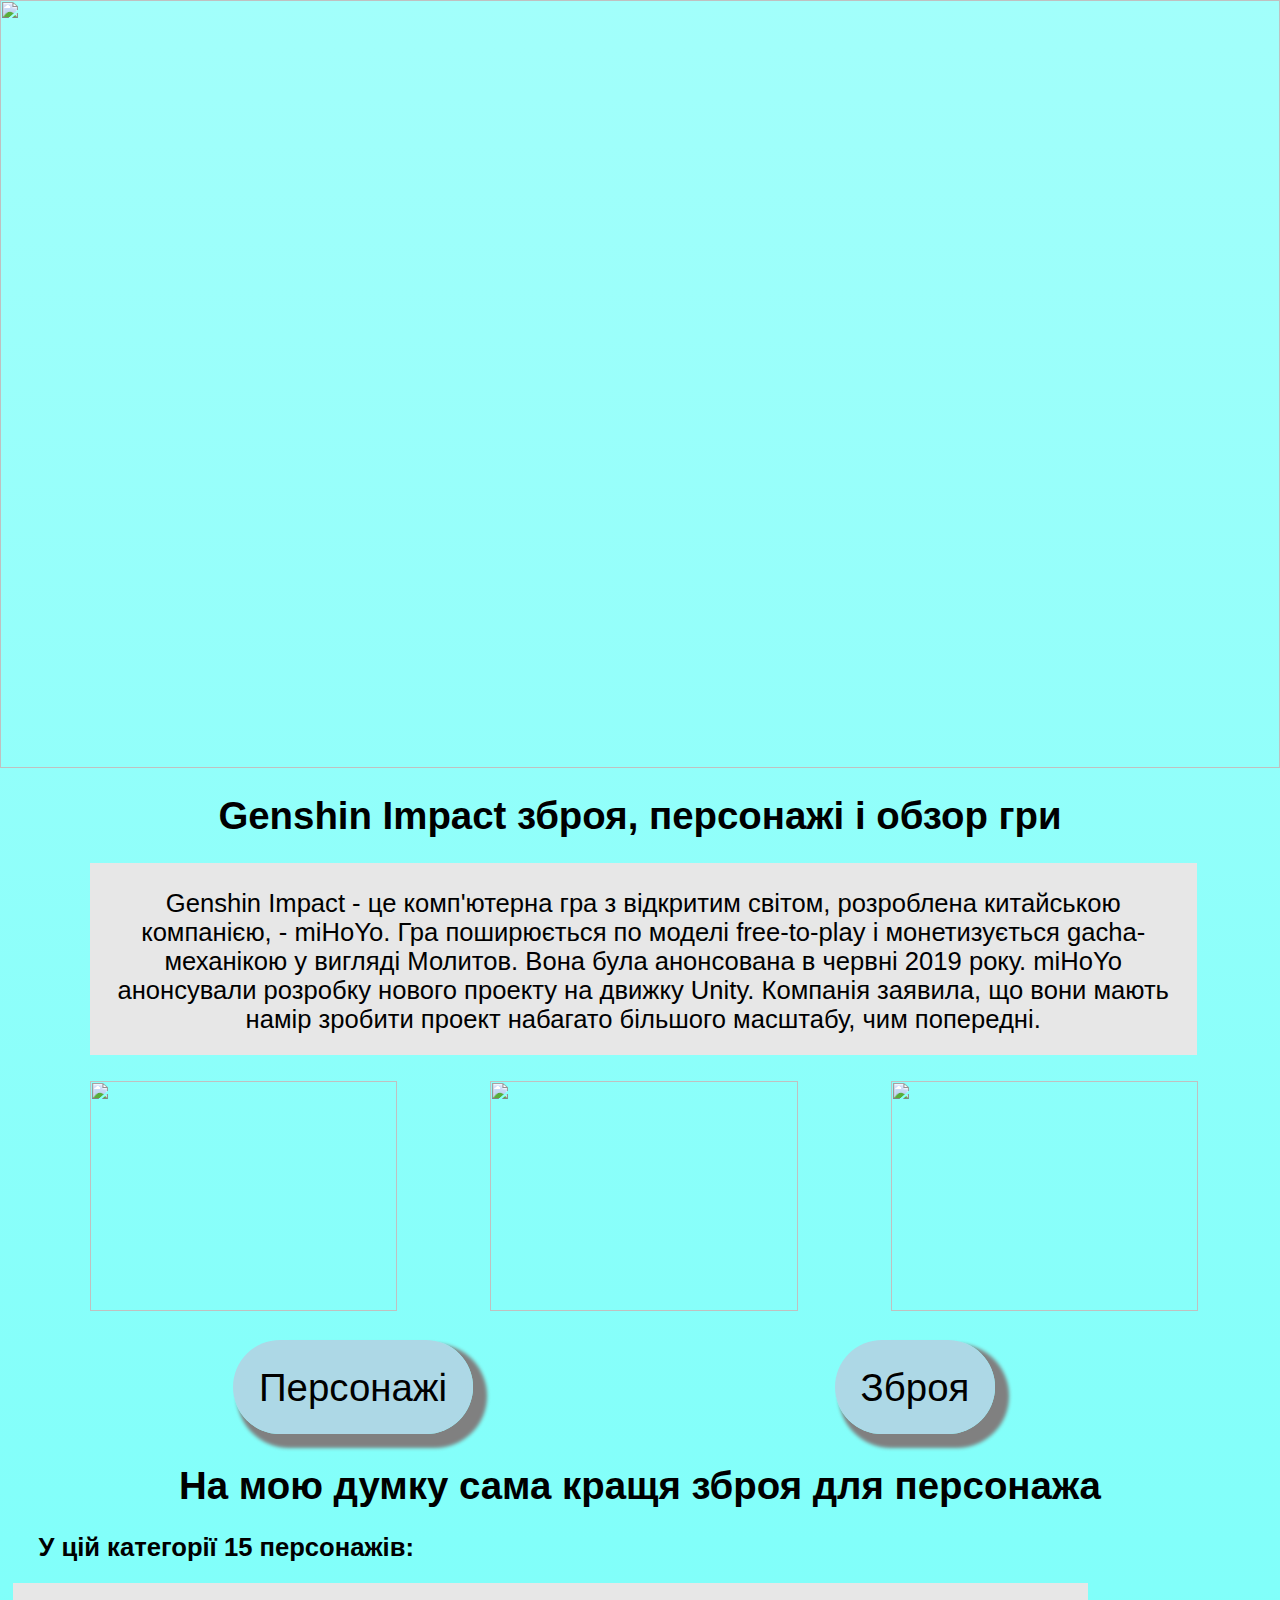
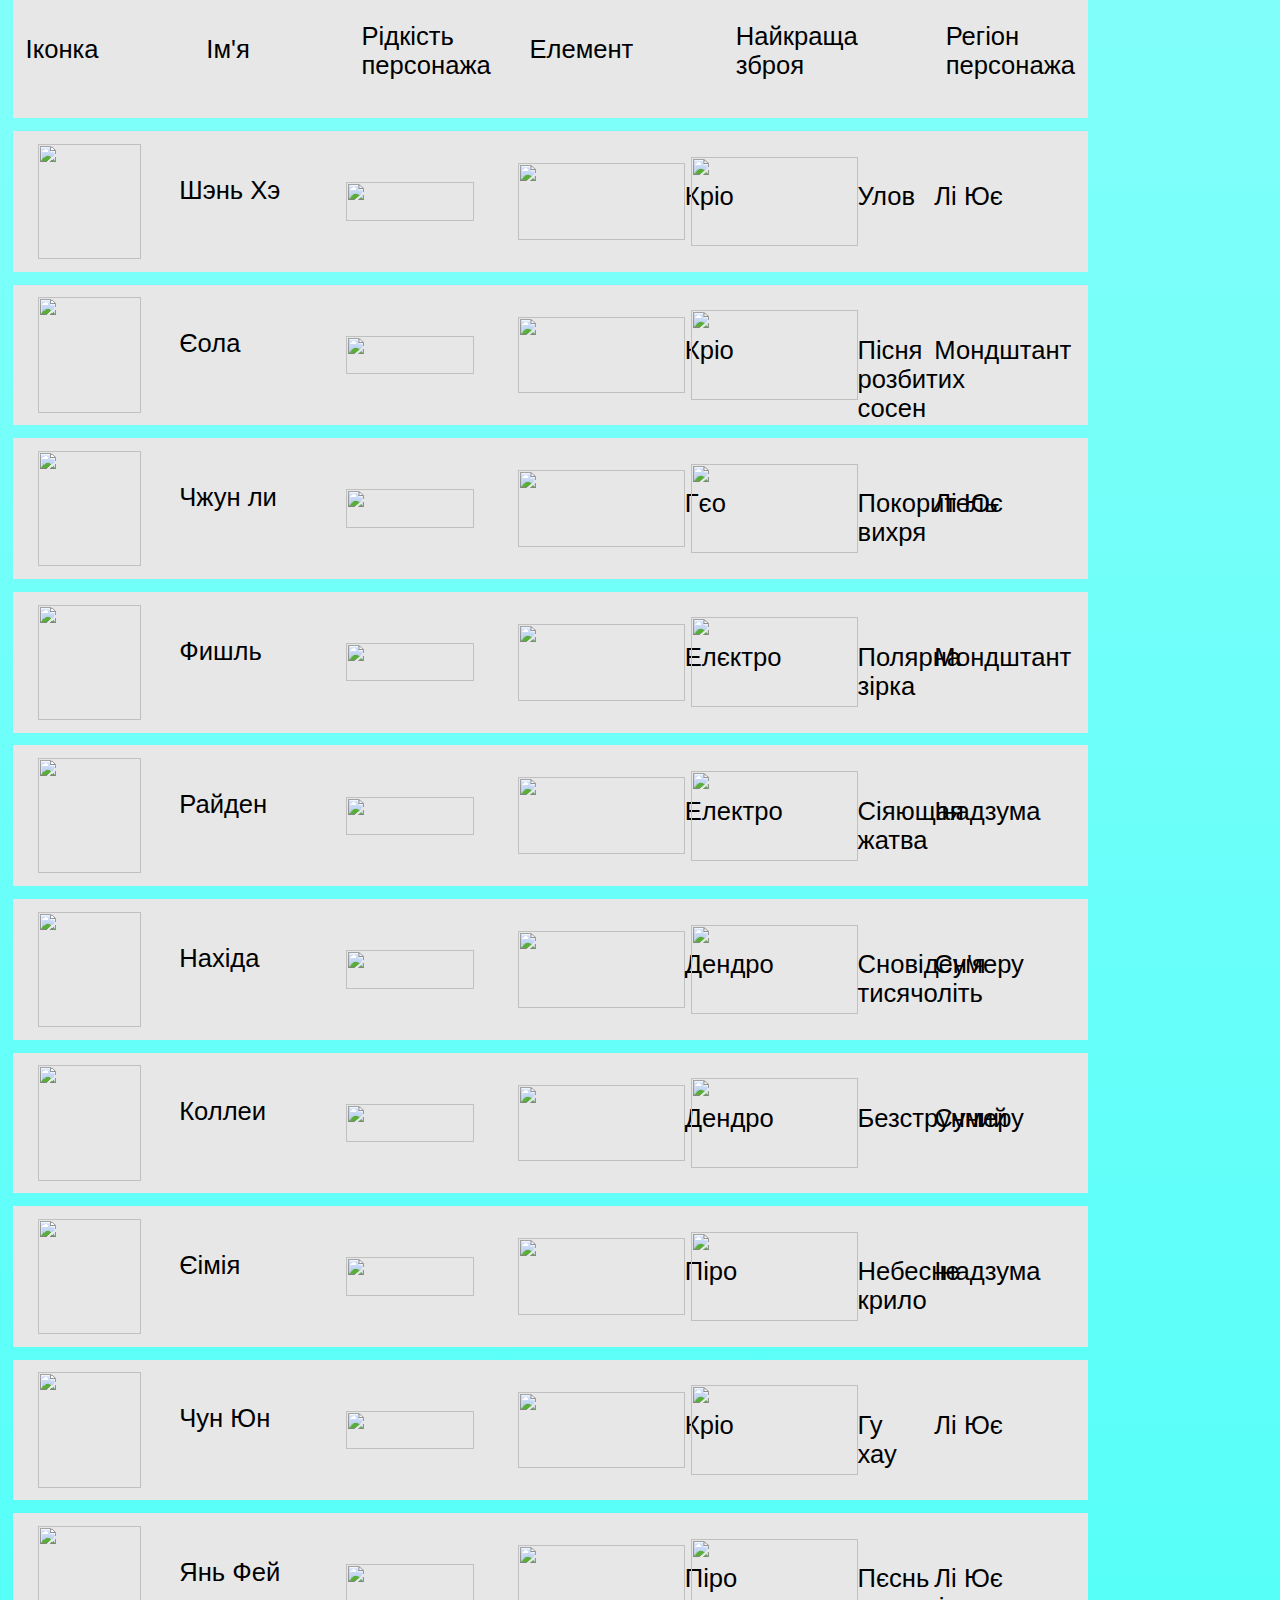
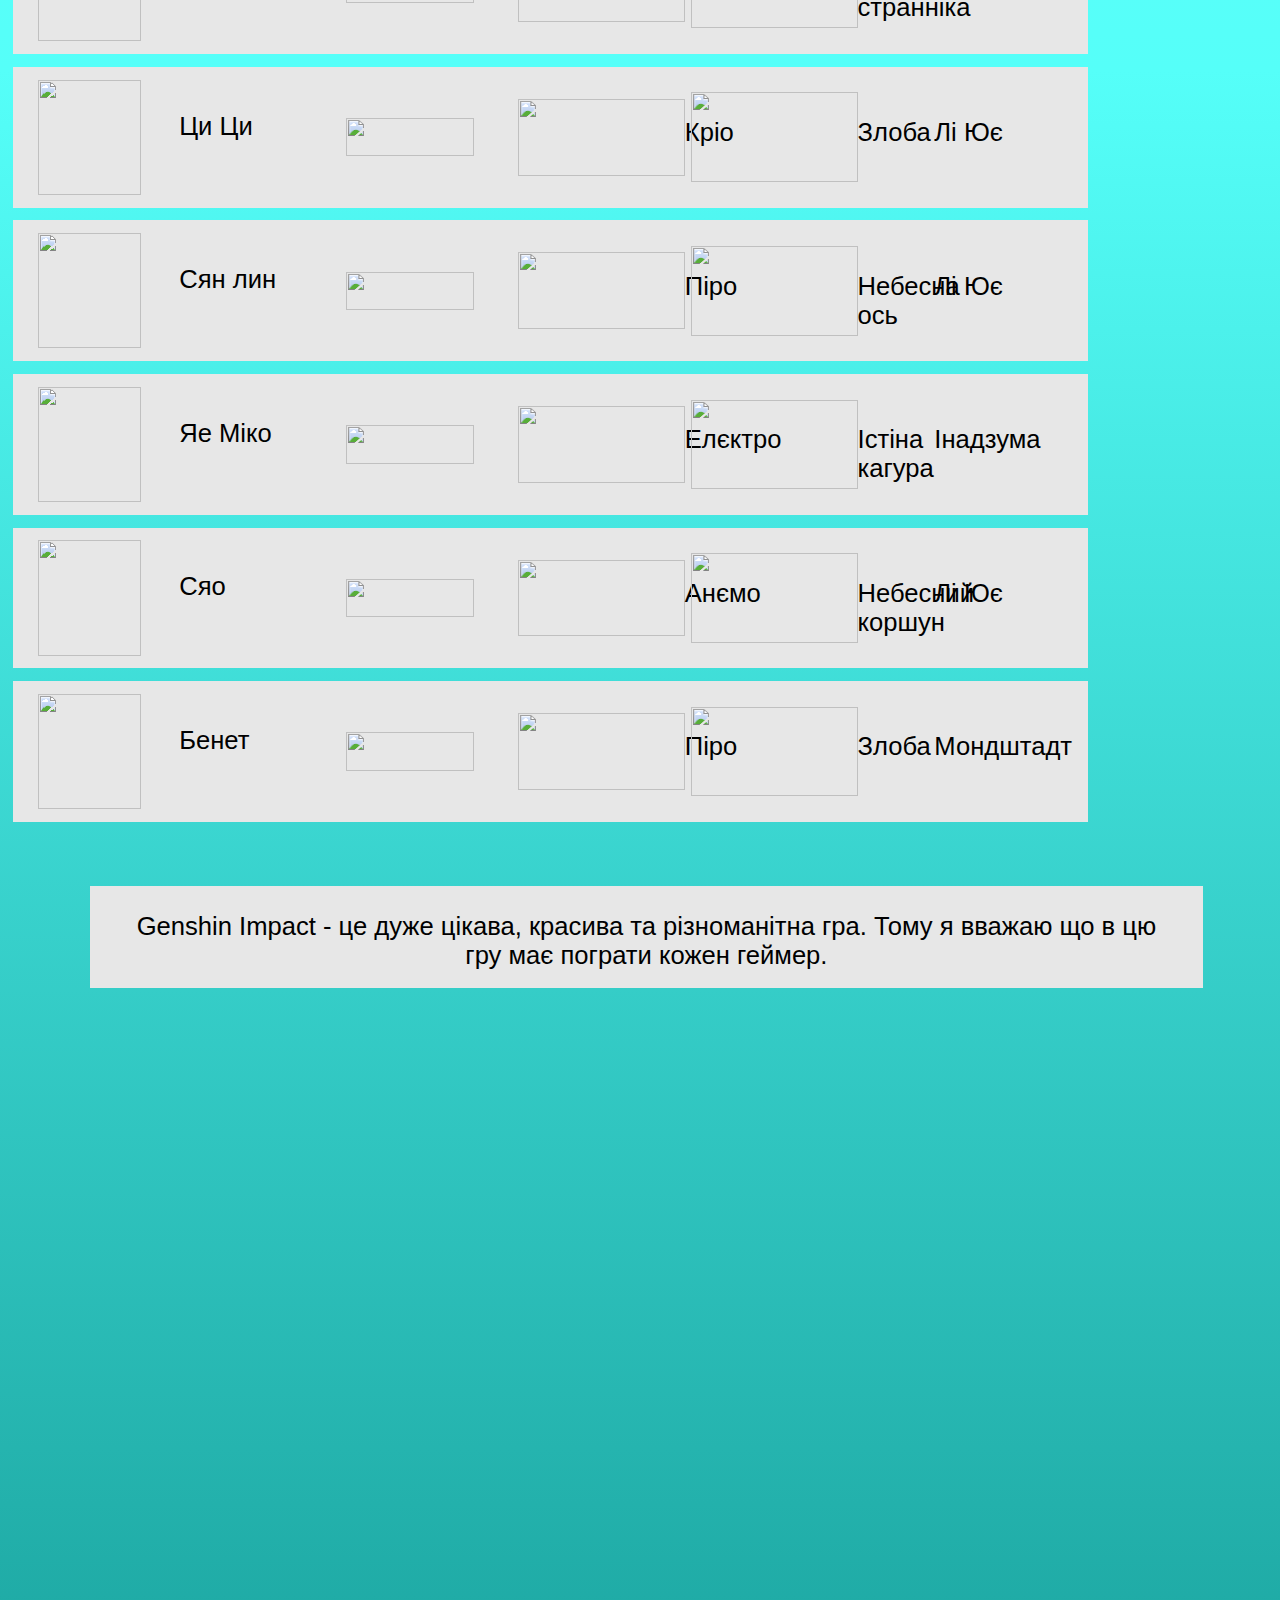
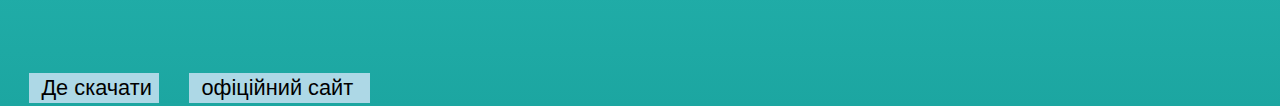
==== commit 2cf20f2c: "Update index.html" ====
--- a/index.html
+++ b/index.html
@@ -9,9 +9,7 @@
     </head>
     <body>
     <header>
-        <section>
         <img class="genshin" src="https://drive.google.com/uc?export=veiw&id=1p4ZUdVtTkHJsbQ8g5_24UqcxrIvknkLV">
-    </section>
         <h1>Genshin Impact зброя, персонажі і обзор гри</h1>
     </header>
     <main>
@@ -21,7 +19,7 @@
                  <img class="one" src="https://drive.google.com/uc?export=veiw&id=1lAmtYXMlv_cVcJt25VNb_LvziGVGpfvn"> 
                  <img class="one" src="https://drive.google.com/uc?export=veiw&id=1ni3jpJNjShLHRkc9O3Z9t5lqHu7DYPa9"> 
         </div>
-    <section>
+    <section class="other">
             <table>
                 <tr>
                     <td> <p> <a class="two" href="index_p.html"> Персонажі </a></p> </td>
@@ -35,6 +33,7 @@
                 <h2>
                         У цій категорії 15 персонажів:
                 </h2>
+                <div>
                 <section class="onetwo">
                     <article>
                         <p class="boom1">
@@ -517,6 +516,7 @@
                                                                                         </p>
                                                                                         </article>
                                                                 </section>
+                                                                </div>
             <article>
     <p class="foot">Genshin Impact - це дуже цікава, красива та різноманітна гра. Тому я вважаю що в цю гру має пограти кожен геймер.</p>
             </article>
--- a/style_m.css
+++ b/style_m.css
@@ -7,6 +7,163 @@
 body {
     margin: 0%;
 }
+.other {
+    margin: 1vw 0vw 0vw 0vw;
+    display: grid;
+    width: 82vw;
+    display: flex;
+}
+.onetwo article {
+    margin-left: 0vw;
+}
+main section article {
+    display: flex;
+    margin-left: 1vw;
+}
+.article3 {
+    height: 5vw;
+    margin-left: 0vw;
+}
+.boom1 {
+    font-size: 2vw;
+    font-family: sans-serif;
+    margin-top: 3vw;
+}
+.article4 {
+    width: 11vw;
+    height: 5vw;
+    margin-left: 2vw;
+}
+.article5 {
+    width: 10vw;
+    height: 8vw;
+    margin-right: 6vw;
+    padding-left: 2vw;
+}
+.article6 {
+    padding-right: 0vw;
+    margin-right: 0%;
+    display: flex;
+    float: right;
+    width: 10vw;
+    height: 5vw;
+    margin-left: 4vw;
+    margin-top: 1vw;
+}
+.article2 {
+    width: 12vw;
+    height: 5vw;
+    margin-left: 0vw;
+    margin-top: 0.5vw;
+}
+main section article {
+    display: flex;
+    margin-left: 1vw;
+}
+main section {
+    padding-right: 0%;
+    margin-right: 0%;
+    margin-left: 1vw;
+}
+ main div section {
+    display: flex;
+    padding: 1vw;
+    background-color: #E7E7E7;
+    margin: 1vw 0vw 1vw 1vw;
+    width: 82vw;
+    display: grid;
+    grid-template-columns: 0.4fr 0.4fr 0.4fr 0.4fr 0.5fr 0.4fr;
+}
+section {
+    width: 90vw;
+}
+main section article {
+    display: flex;
+    margin-left: 1vw;
+}
+.onetwo p {
+    font-size: 2vw;
+    font-family: sans-serif;
+}
+.onetwo p {
+    font-size: 2vw;
+    font-family: sans-serif;
+}
+.boom2 {
+    margin-left: 1vw;
+    margin-top: 3vw;
+}
+.boom3 {
+    margin-left: 0vw;
+}
+.boom4 {
+    margin-left: 0vw;
+    margin-top: 3vw;
+}
+.boom5 {
+    margin-left: 3vw;
+}
+.boom6 {
+    margin-left: 3vw;
+}
+.img1 {
+    width: 8vw;
+    height: 9vw;
+    image-rendering: pixelated;
+}
+.text1 {
+    font-size: 2vw;
+    font-family: sans-serif;
+    width: 10vw;
+    margin-left: 3vw;
+}
+.img2 {
+    width: 10vw;
+    height: 3vw;
+    margin-top: 3vw;
+    margin-left: 4vw;
+}
+.img3 {
+    width: 13vw;
+    height: 6vw;
+    margin-top: 1.5vw;
+    margin-left: 1.5vw;
+}
+.text2 {
+    font-size: 2vw;
+    font-family: sans-serif;
+    margin-top: 3vw;
+}
+.img4 {
+    width: 13vw;
+    height: 7vw;
+    margin-top: 1vw;
+    margin-left: 1vw;
+}
+.text3 {
+    font-size: 2vw;
+    font-family: sans-serif;
+    margin-top: 3vw;
+}
+.text4 {
+    font-size: 2vw;
+    font-family: sans-serif;
+}
+article {
+    display: block;
+}
+.h1 {
+    font-family: sans-serif;
+    text-align: center;
+    margin-top: 4vw;
+    font-size: 3vw;
+}
+h2 {
+    font-family: sans-serif;
+    margin-left: 3%;
+    font-size: 2vw;
+}
+
 .text {
     width: 82.5vw;
     height: 11vw;
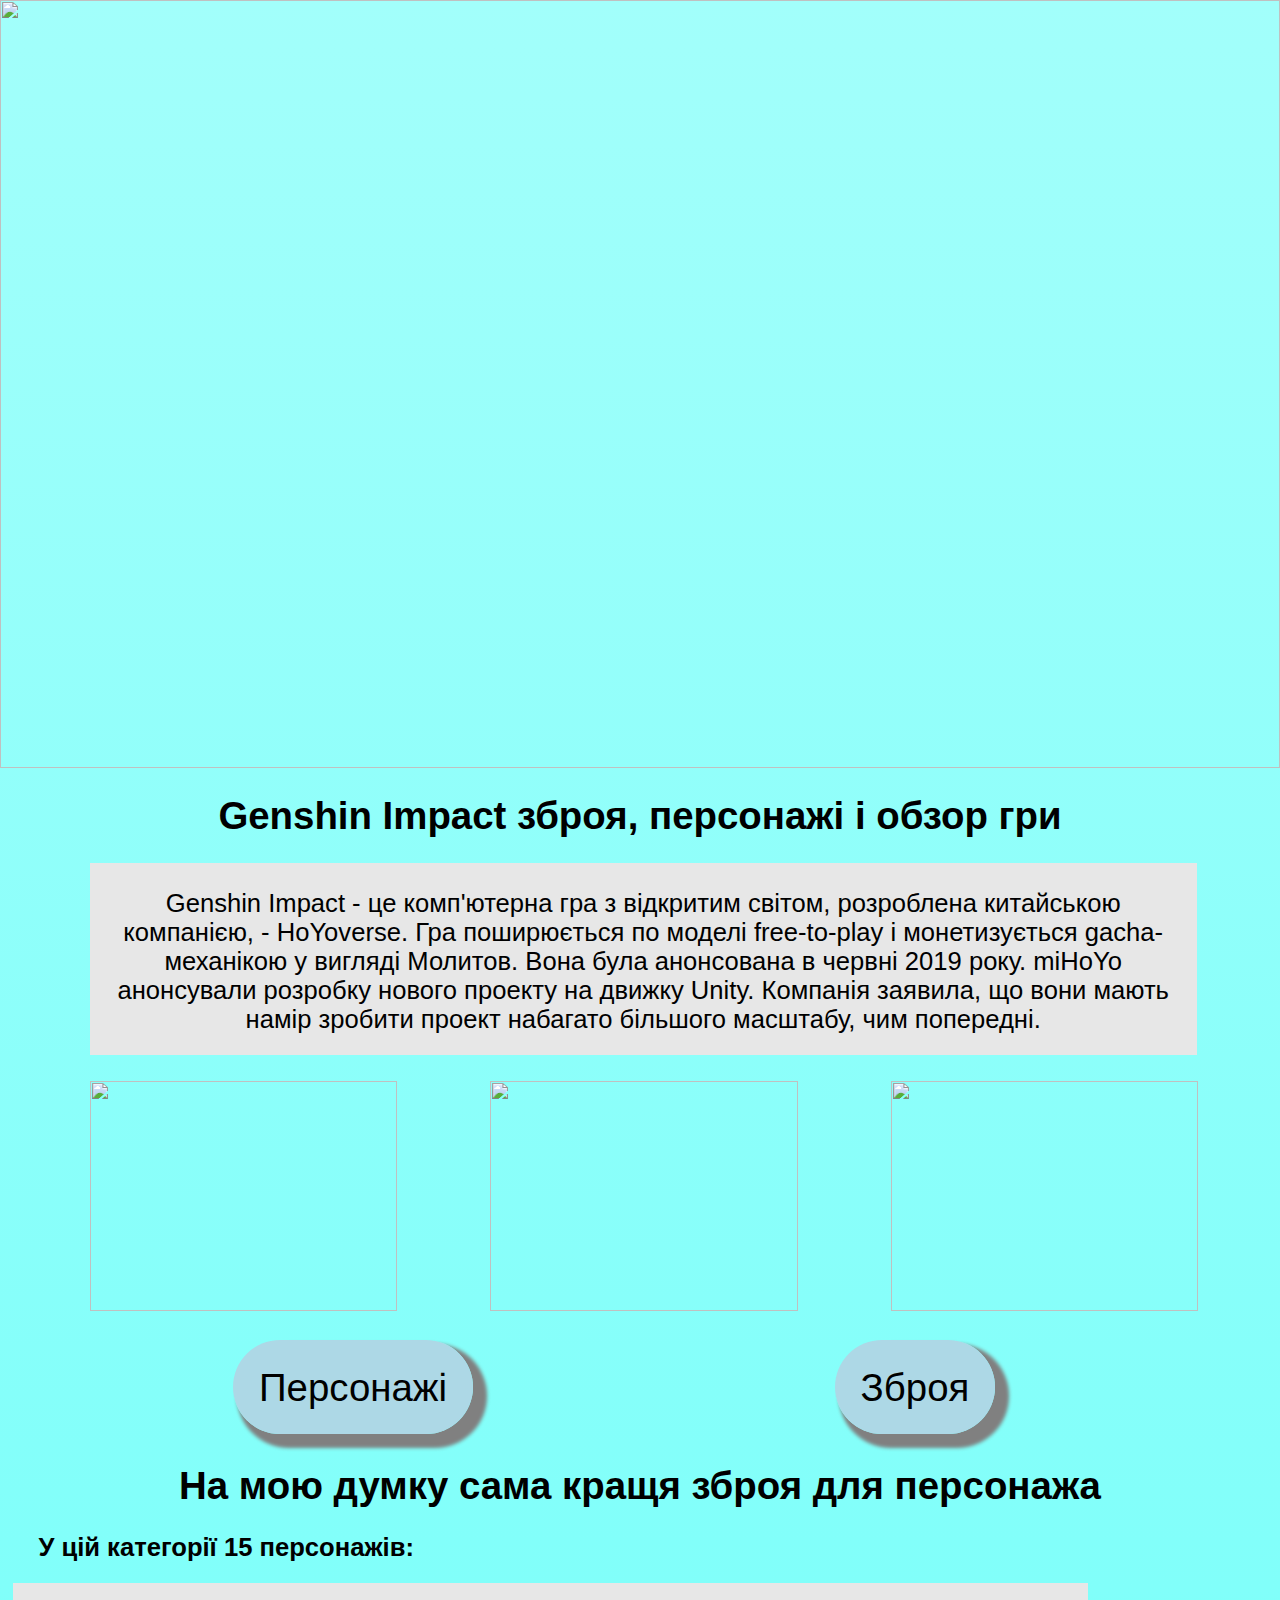
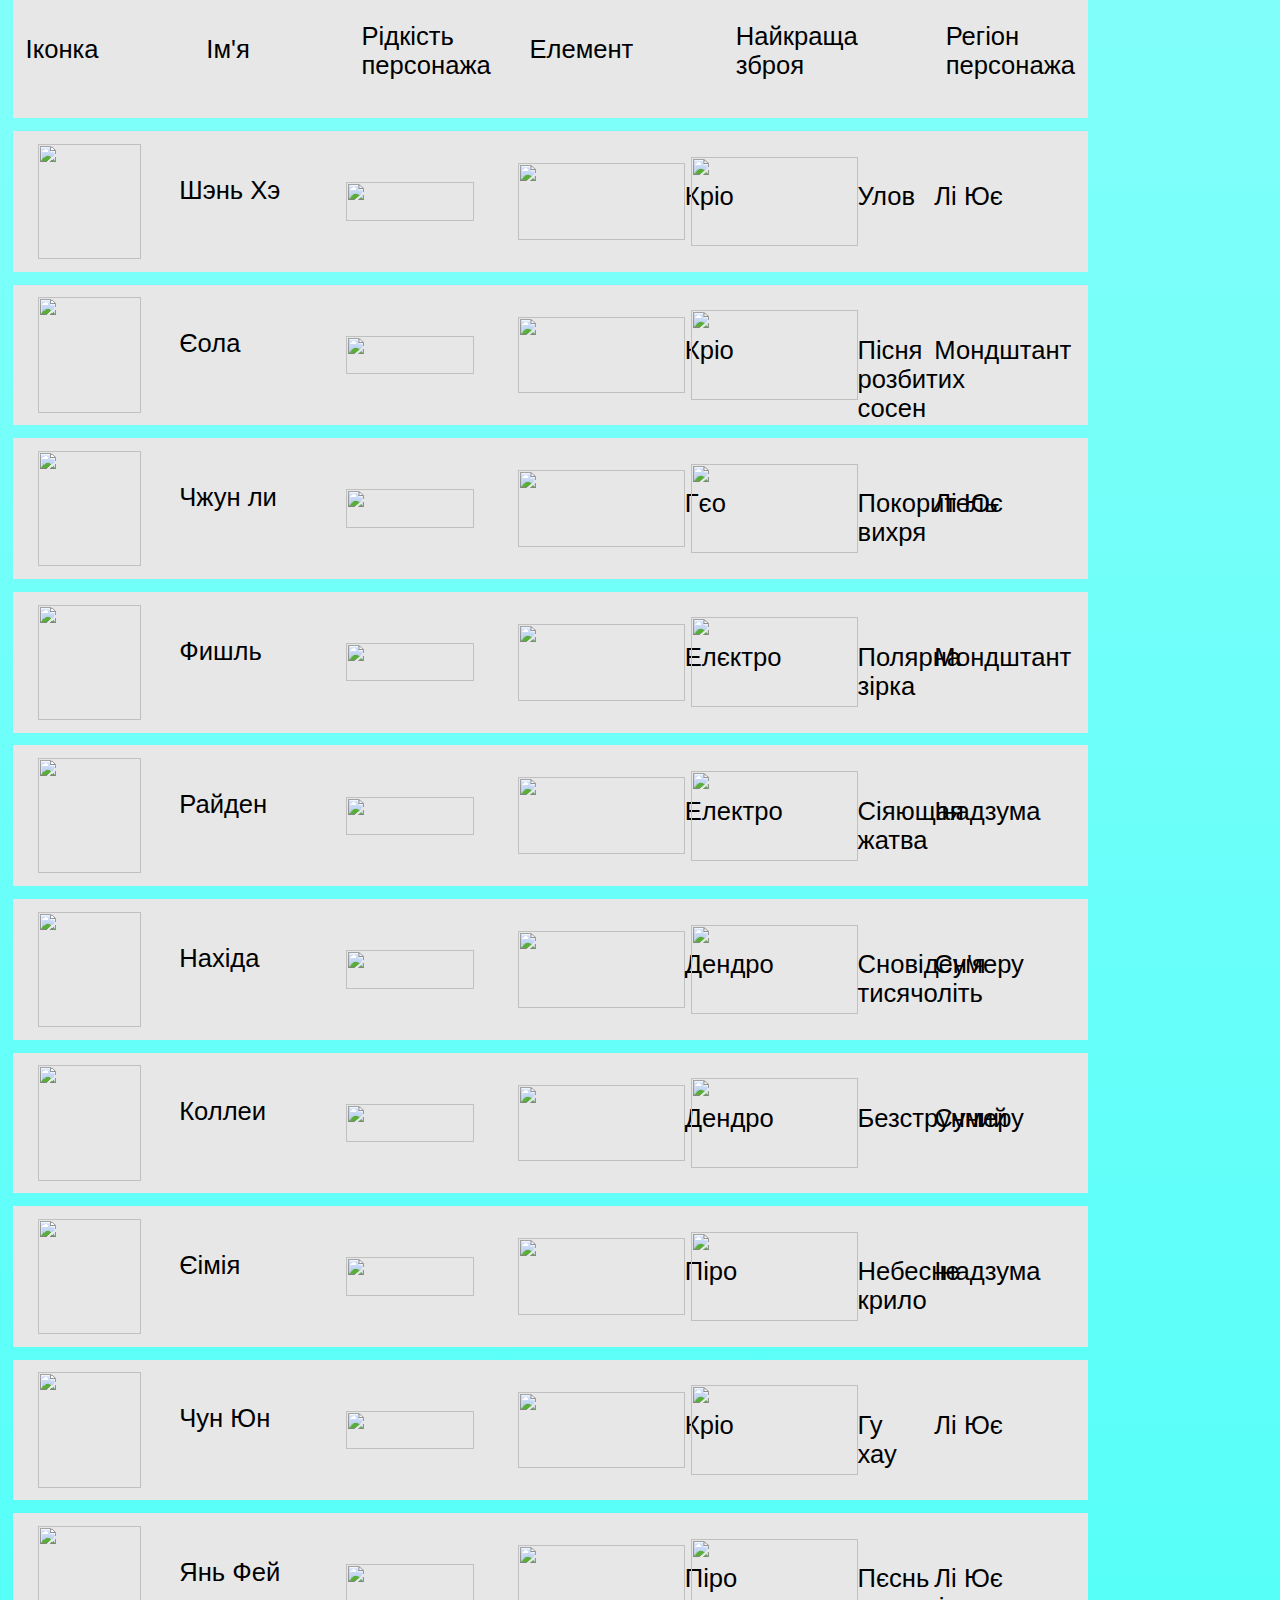
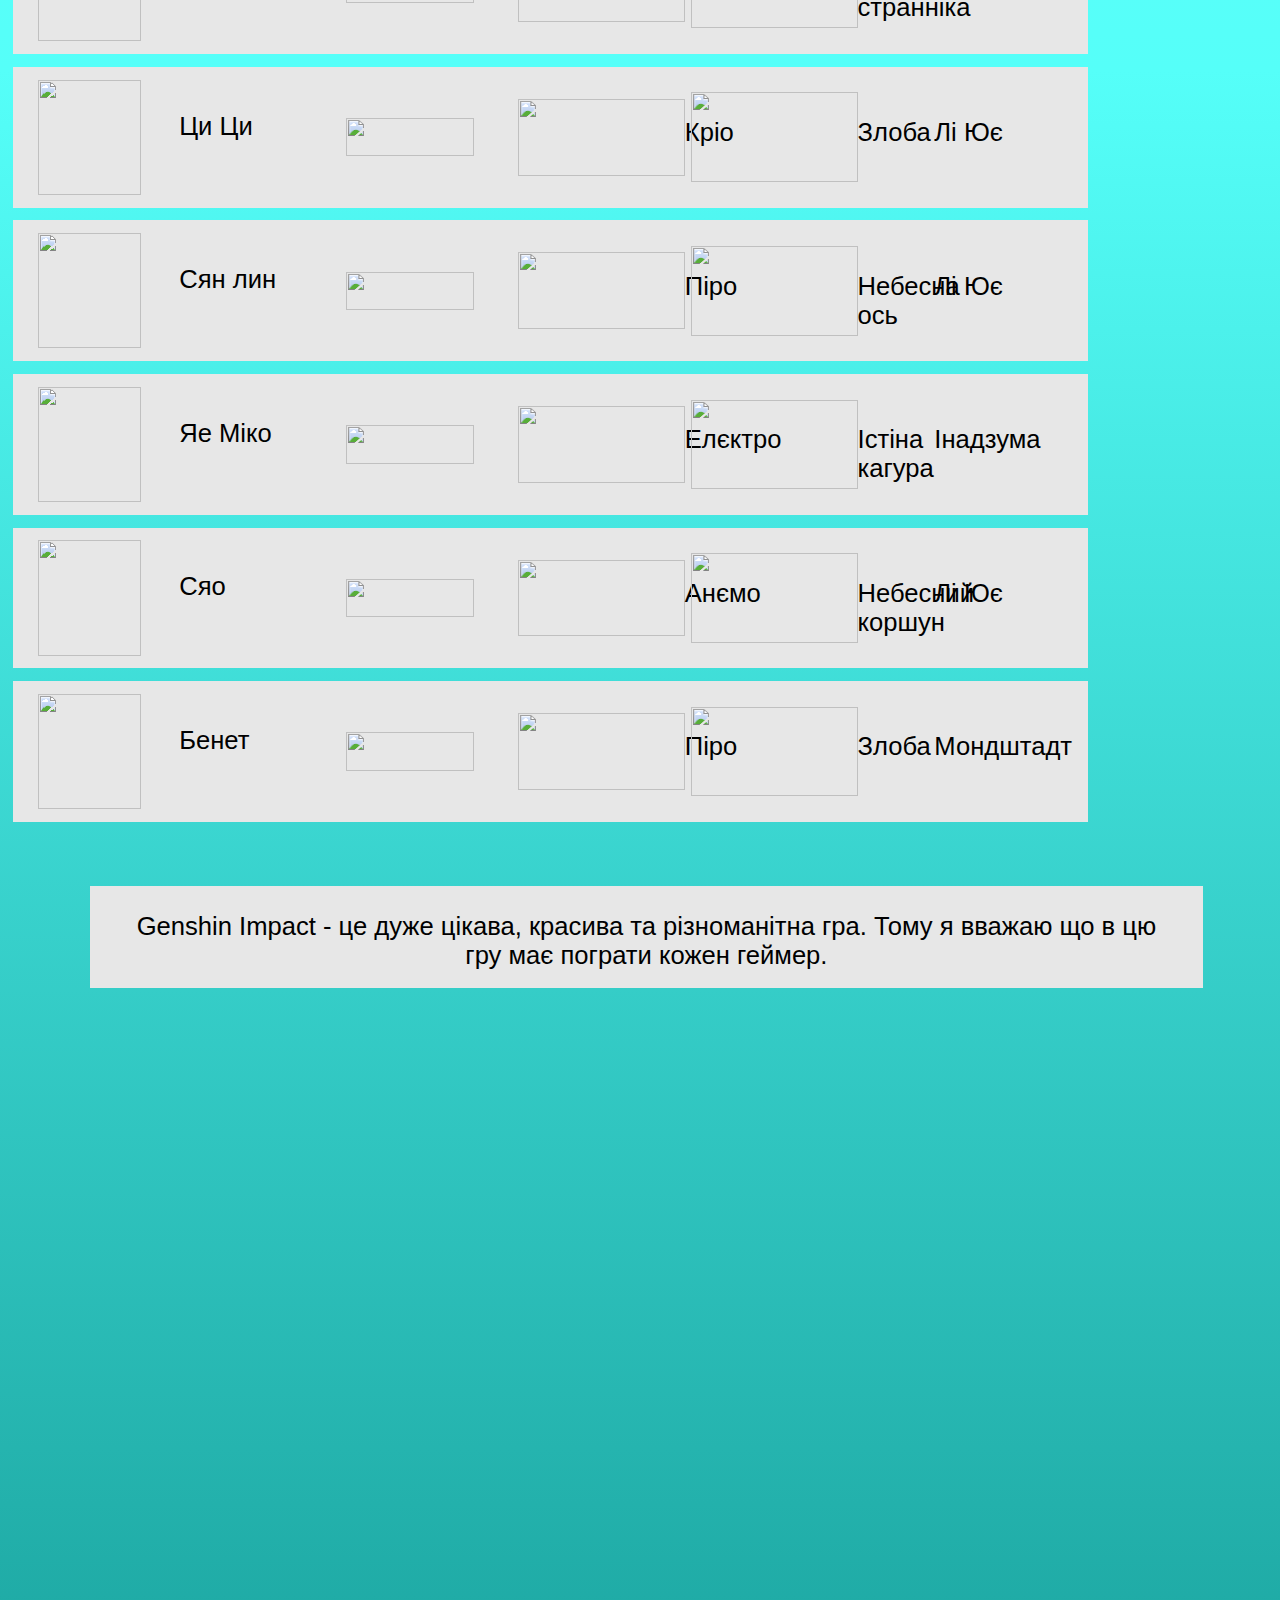
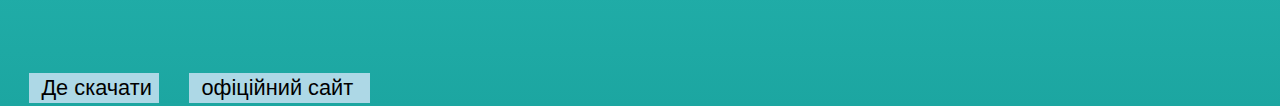
==== commit 9e22a51d: "Update index.html" ====
--- a/index.html
+++ b/index.html
@@ -13,7 +13,7 @@
         <h1>Genshin Impact зброя, персонажі і обзор гри</h1>
     </header>
     <main>
-        <p class="text">Genshin Impact - це комп'ютерна гра з відкритим світом, розроблена китайською компанією, - miHoYo. Гра поширюється по моделі free-to-play і монетизується gacha-механікою у вигляді Молитов. Вона була анонсована в червні 2019 року. miHoYo анонсували розробку нового проекту на движку Unity. Компанія заявила, що вони мають намір зробити проект набагато більшого масштабу, чим попередні.</p>
+        <p class="text">Genshin Impact - це комп'ютерна гра з відкритим світом, розроблена китайською компанією, - HoYoverse. Гра поширюється по моделі free-to-play і монетизується gacha-механікою у вигляді Молитов. Вона була анонсована в червні 2019 року. miHoYo анонсували розробку нового проекту на движку Unity. Компанія заявила, що вони мають намір зробити проект набагато більшого масштабу, чим попередні.</p>
         <div>
                  <img class="one" src="https://drive.google.com/uc?export=veiw&id=1oLjM9TzhgPd-p6_hXvwGnq08KdfGALGy"> 
                  <img class="one" src="https://drive.google.com/uc?export=veiw&id=1lAmtYXMlv_cVcJt25VNb_LvziGVGpfvn"> 
